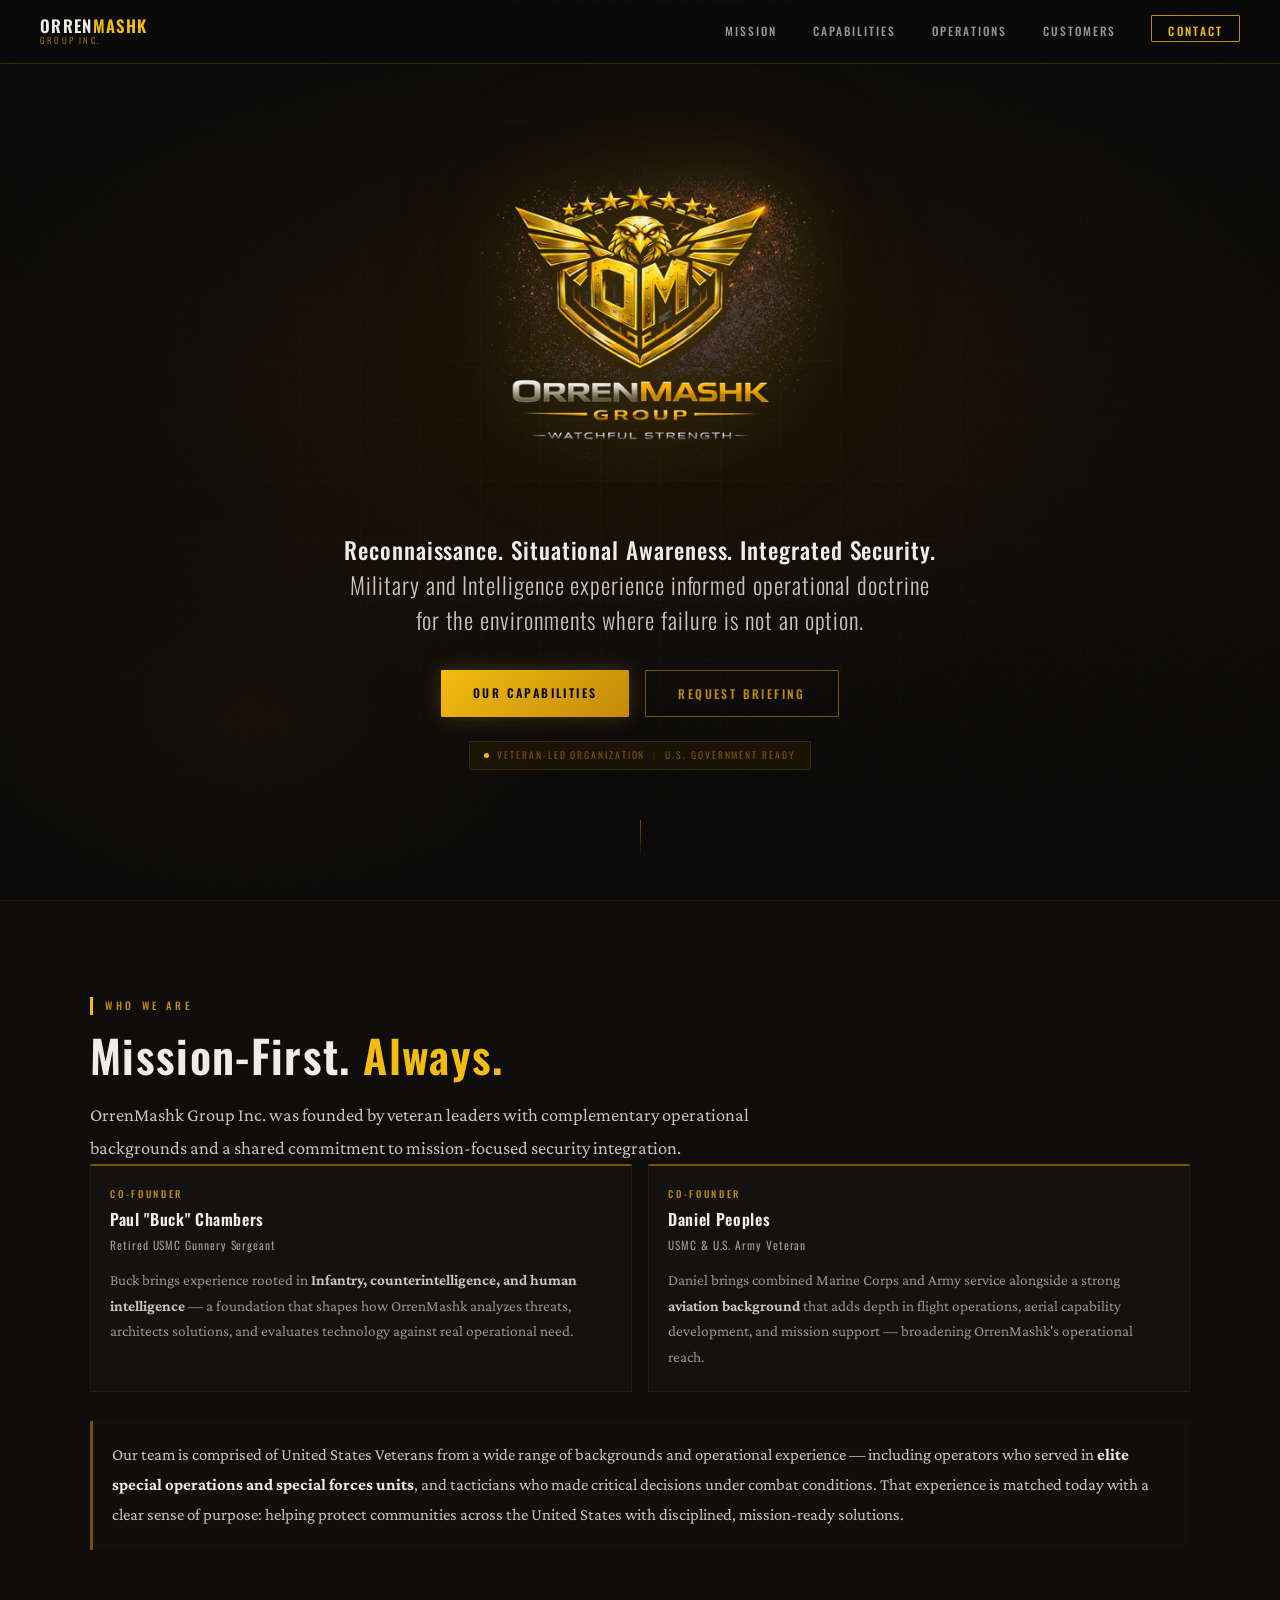
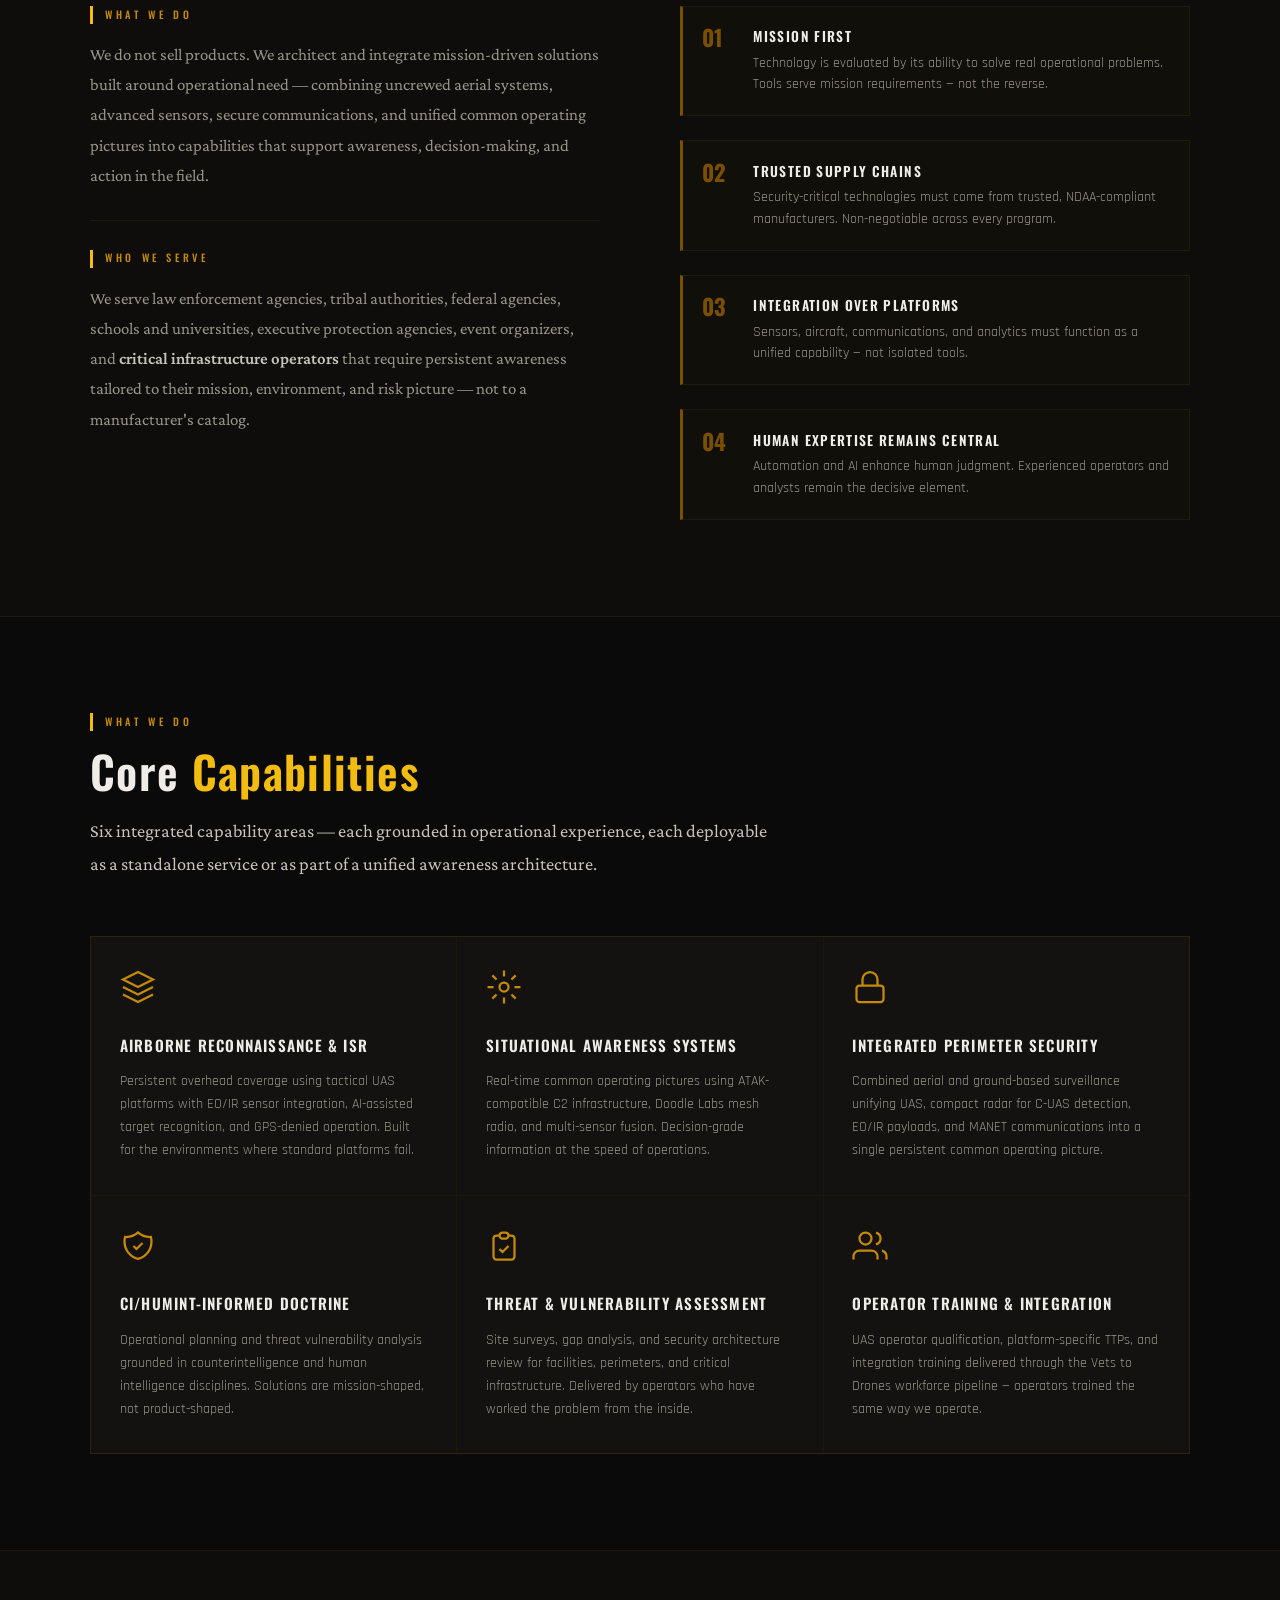
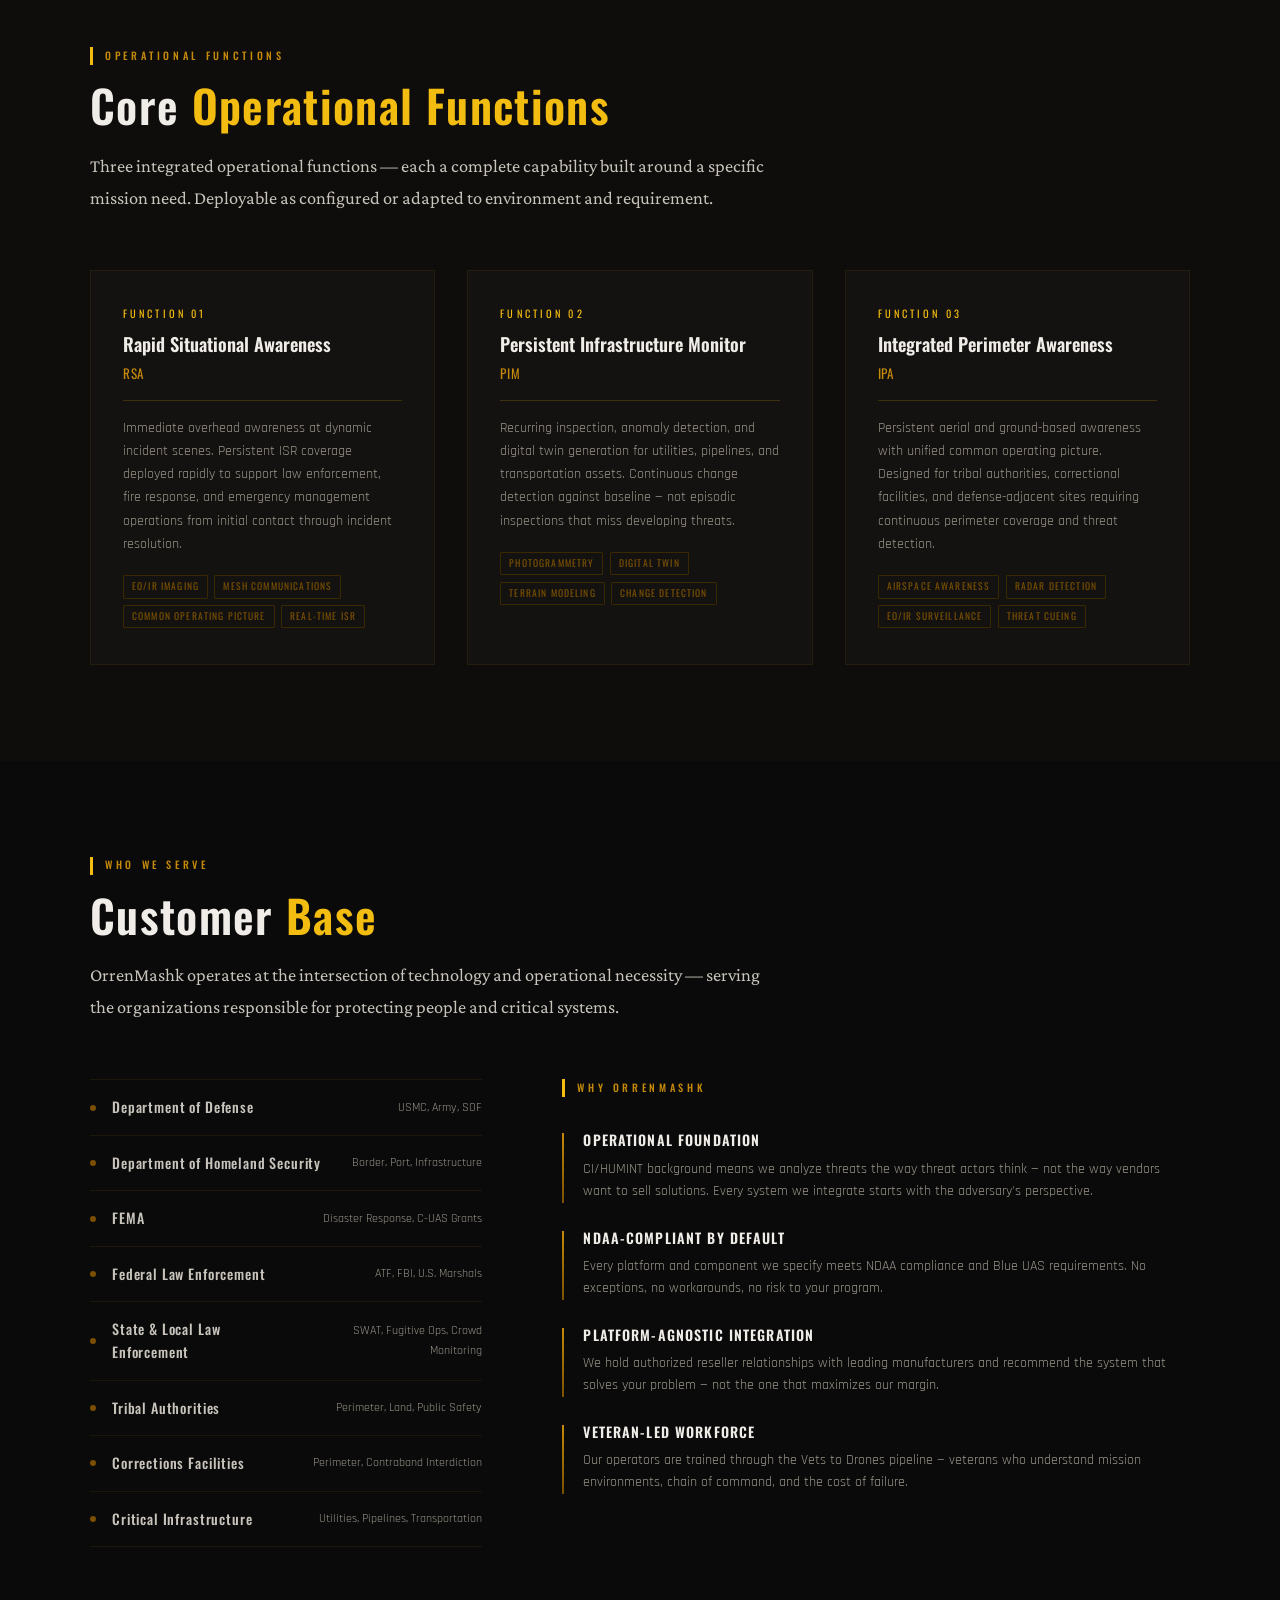
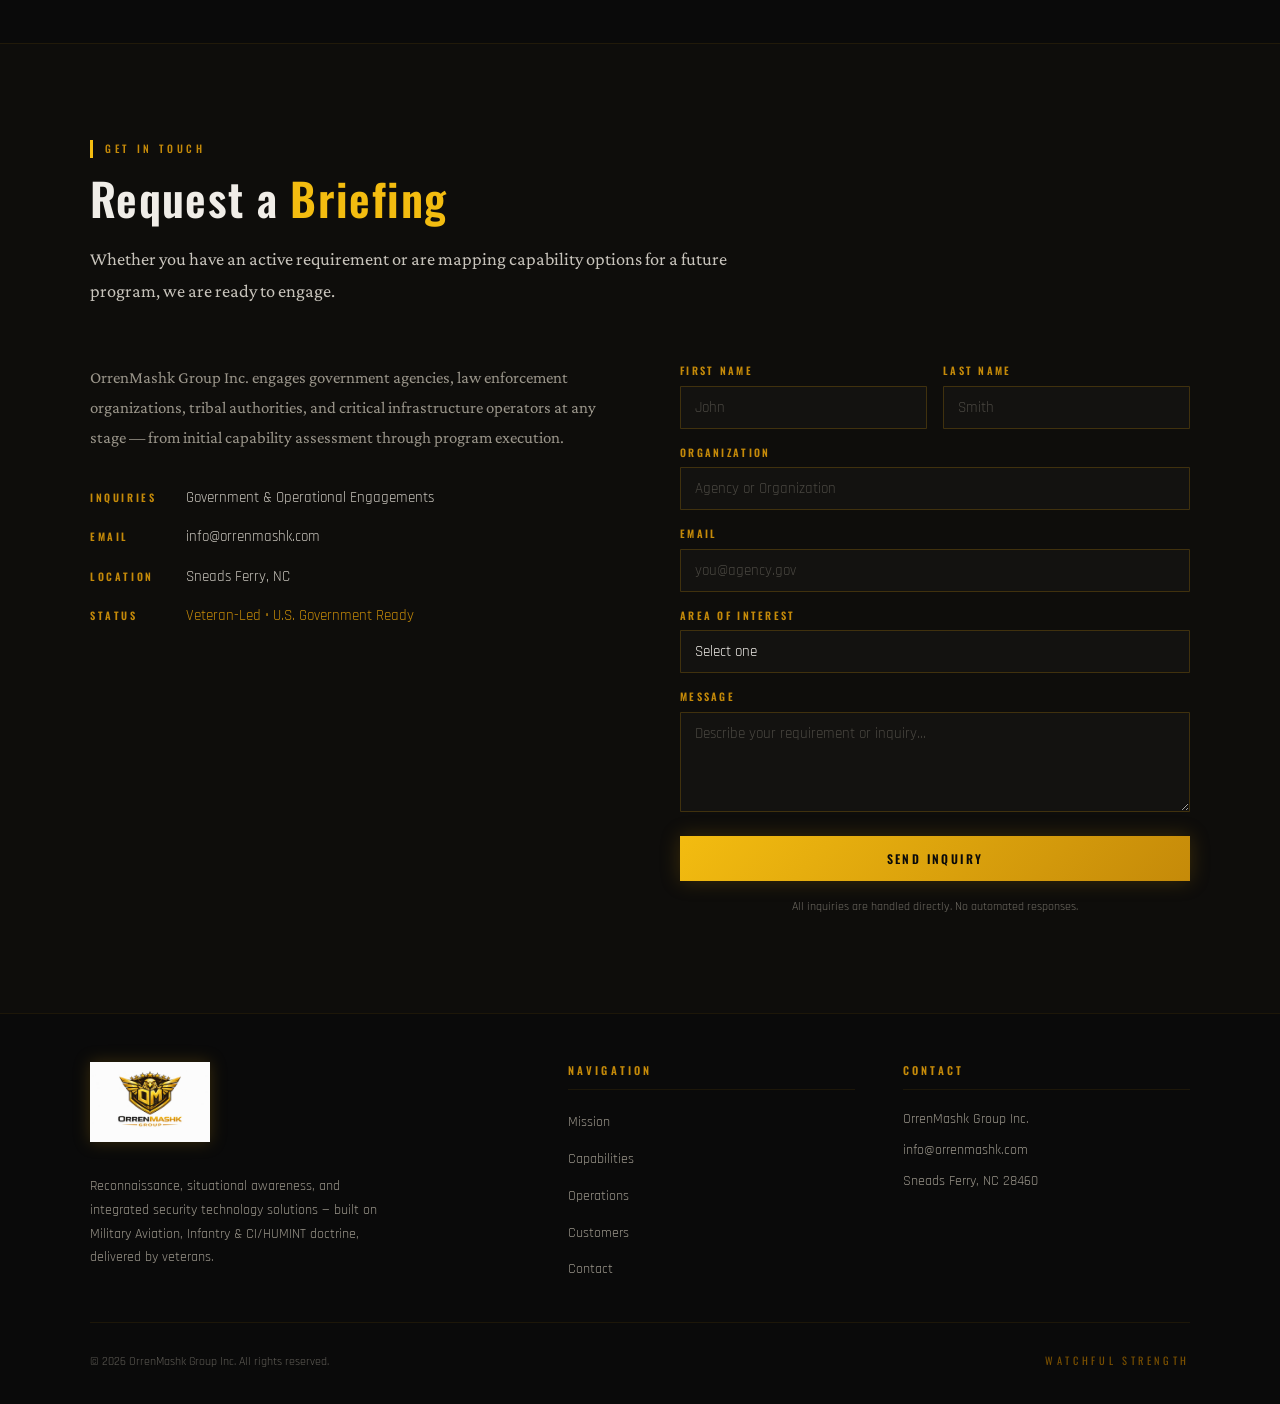
==== index.html @ aea27924 "Rename index (1).html to index.html" ====
<!DOCTYPE html>
<html lang="en">
<head>
<meta charset="UTF-8">
<meta name="viewport" content="width=device-width, initial-scale=1.0">
<title>OrrenMashk Group Inc. | Watchful Strength</title>
  <!-- Favicons -->
  <link rel="icon" type="image/x-icon" href="[data-uri]">
  <link rel="icon" type="image/png" sizes="16x16" href="[data-uri]">
  <link rel="icon" type="image/png" sizes="32x32" href="[data-uri]">
  <link rel="icon" type="image/png" sizes="48x48" href="[data-uri]">
  <link rel="apple-touch-icon" sizes="180x180" href="[data-uri]">
  <link rel="icon" type="image/png" sizes="192x192" href="[data-uri]">
  <link rel="icon" type="image/png" sizes="512x512" href="[data-uri]">
  <meta name="theme-color" content="#0A0A0A">
  <meta name="msapplication-TileColor" content="#0A0A0A">
  <meta name="msapplication-TileImage" content="[data-uri]">
  <meta name="description" content="OrrenMashk Group Inc. provides reconnaissance, situational awareness, and integrated security technology solutions to U.S. Government agencies, law enforcement, tribal authorities, and critical infrastructure operators.">
<link rel="preconnect" href="https://fonts.googleapis.com">
<link rel="preconnect" href="https://fonts.gstatic.com" crossorigin>
<link href="https://fonts.googleapis.com/css2?family=Oswald:wght@300;400;500;600;700&family=Rajdhani:wght@300;400;500;600;700&family=Crimson+Pro:ital,wght@0,300;0,400;1,300&display=swap" rel="stylesheet">

<style>
/* ── RESET & ROOT ─────────────────────────────────────────────────── */
*, *::before, *::after { box-sizing: border-box; margin: 0; padding: 0; }

:root {
  --gold-bright:  #F3BC10;
  --gold-mid:     #C58A09;
  --gold-dark:    #7A5000;
  --gold-faint:   #3A2800;
  --silver:       #C8C4BC;
  --white:        #F0EDE8;
  --body-gray:    #9A958A;
  --black:        #0A0A0A;
  --near-black:   #0E0D0B;
  --panel:        #131210;
  --panel-light:  #1A1815;
  --border:       rgba(197,138,9,0.25);
  --border-faint: rgba(197,138,9,0.10);
  --font-display: 'Oswald', sans-serif;
  --font-body:    'Rajdhani', sans-serif;
  --font-serif:   'Crimson Pro', serif;
}

html { scroll-behavior: smooth; }

body {
  background: var(--black);
  color: var(--body-gray);
  font-family: var(--font-body);
  font-size: 16px;
  line-height: 1.6;
  overflow-x: hidden;
}

/* ── SCROLLBAR ────────────────────────────────────────────────────── */
::-webkit-scrollbar { width: 4px; }
::-webkit-scrollbar-track { background: var(--black); }
::-webkit-scrollbar-thumb { background: var(--gold-dark); border-radius: 2px; }

/* ── NOISE TEXTURE OVERLAY ───────────────────────────────────────── */
body::before {
  content: '';
  position: fixed;
  inset: 0;
  background-image: url("data:image/svg+xml,%3Csvg viewBox='0 0 256 256' xmlns='http://www.w3.org/2000/svg'%3E%3Cfilter id='noise'%3E%3CfeTurbulence type='fractalNoise' baseFrequency='0.9' numOctaves='4' stitchTiles='stitch'/%3E%3C/filter%3E%3Crect width='100%25' height='100%25' filter='url(%23noise)' opacity='0.03'/%3E%3C/svg%3E");
  pointer-events: none;
  z-index: 9999;
  opacity: 0.4;
}

/* ── NAV ──────────────────────────────────────────────────────────── */
nav {
  position: fixed;
  top: 0; left: 0; right: 0;
  z-index: 1000;
  background: rgba(10,10,10,0.92);
  backdrop-filter: blur(12px);
  -webkit-backdrop-filter: blur(12px);
  border-bottom: 1px solid var(--border);
  display: flex;
  align-items: center;
  justify-content: space-between;
  padding: 0 2.5rem;
  height: 64px;
  transition: background 0.3s;
}

.nav-brand {
  display: flex;
  align-items: center;
  gap: 12px;
  text-decoration: none;
}

.nav-wordmark {
  display: flex;
  flex-direction: column;
  line-height: 1;
}

.nav-wordmark span:first-child {
  font-family: var(--font-display);
  font-size: 1.05rem;
  font-weight: 600;
  letter-spacing: 0.08em;
  color: var(--white);
}

.nav-wordmark span:first-child em {
  color: var(--gold-bright);
  font-style: normal;
}

.nav-wordmark span:last-child {
  font-family: var(--font-display);
  font-size: 0.55rem;
  font-weight: 300;
  letter-spacing: 0.25em;
  color: var(--gold-mid);
  text-transform: uppercase;
  margin-top: 2px;
}

.nav-links {
  display: flex;
  gap: 2.2rem;
  list-style: none;
}

.nav-links a {
  font-family: var(--font-display);
  font-size: 0.72rem;
  font-weight: 500;
  letter-spacing: 0.18em;
  text-transform: uppercase;
  color: var(--body-gray);
  text-decoration: none;
  transition: color 0.2s;
  position: relative;
  padding-bottom: 2px;
}

.nav-links a::after {
  content: '';
  position: absolute;
  bottom: -2px; left: 0;
  width: 0; height: 1px;
  background: var(--gold-bright);
  transition: width 0.3s;
}

.nav-links a:hover { color: var(--gold-bright); }
.nav-links a:hover::after { width: 100%; }

.nav-contact-btn {
  font-family: var(--font-display);
  font-size: 0.68rem;
  font-weight: 600;
  letter-spacing: 0.18em;
  text-transform: uppercase;
  color: var(--gold-bright) !important;
  border: 1px solid var(--gold-mid);
  padding: 6px 16px;
  border-radius: 1px;
  transition: all 0.2s !important;
}

.nav-contact-btn:hover {
  background: var(--gold-mid) !important;
  color: var(--black) !important;
}

.nav-contact-btn::after { display: none !important; }

/* ── HAMBURGER ────────────────────────────────────────────────────── */
.hamburger {
  display: none;
  flex-direction: column;
  gap: 5px;
  cursor: pointer;
  background: none;
  border: none;
  padding: 4px;
}

.hamburger span {
  display: block;
  width: 24px;
  height: 1.5px;
  background: var(--silver);
  transition: all 0.3s;
}

/* ── HERO ─────────────────────────────────────────────────────────── */
#hero {
  min-height: 100vh;
  display: flex;
  flex-direction: column;
  align-items: center;
  justify-content: center;
  position: relative;
  overflow: hidden;
  padding: 80px 2rem 4rem;
}

.hero-bg {
  position: absolute;
  inset: 0;
  background:
    radial-gradient(ellipse 80% 60% at 50% 40%, rgba(58,40,0,0.35) 0%, transparent 65%),
    radial-gradient(ellipse 40% 40% at 20% 80%, rgba(122,80,0,0.08) 0%, transparent 60%),
    linear-gradient(180deg, #0A0A0A 0%, #0E0C09 60%, #0A0A0A 100%);
}

.hero-grid {
  position: absolute;
  inset: 0;
  background-image:
    linear-gradient(rgba(197,138,9,0.04) 1px, transparent 1px),
    linear-gradient(90deg, rgba(197,138,9,0.04) 1px, transparent 1px);
  background-size: 60px 60px;
  mask-image: radial-gradient(ellipse 70% 70% at 50% 50%, black 0%, transparent 100%);
  -webkit-mask-image: radial-gradient(ellipse 70% 70% at 50% 50%, black 0%, transparent 100%);
}

.hero-scan {
  position: absolute;
  top: 0; left: 0; right: 0;
  height: 2px;
  background: linear-gradient(90deg, transparent, var(--gold-mid), transparent);
  animation: scanline 8s ease-in-out infinite;
  opacity: 0.3;
}

@keyframes scanline {
  0%   { top: 0%; opacity: 0; }
  5%   { opacity: 0.3; }
  95%  { opacity: 0.3; }
  100% { top: 100%; opacity: 0; }
}

.hero-content {
  position: relative;
  z-index: 2;
  text-align: center;
  max-width: 900px;
}

.hero-logo {
  width: min(520px, 88vw);
  margin: 0 auto 2rem;
  filter: drop-shadow(0 0 40px rgba(197,138,9,0.25)) drop-shadow(0 0 80px rgba(197,138,9,0.1));
  animation: heroFade 1.2s ease-out both;
}

@keyframes heroFade {
  from { opacity: 0; transform: translateY(-20px) scale(0.97); }
  to   { opacity: 1; transform: translateY(0) scale(1); }
}


.hero-headline {
  font-family: var(--font-display);
  font-size: clamp(1.1rem, 2.2vw, 1.45rem);
  font-weight: 300;
  letter-spacing: 0.04em;
  color: var(--silver);
  line-height: 1.5;
  margin-bottom: 2rem;
  animation: fadeUp 1s 0.6s both;
}

.hero-headline strong {
  color: var(--white);
  font-weight: 500;
}

.hero-ctas {
  display: flex;
  gap: 1rem;
  justify-content: center;
  flex-wrap: wrap;
  animation: fadeUp 1s 0.8s both;
}

@keyframes fadeUp {
  from { opacity: 0; transform: translateY(16px); }
  to   { opacity: 1; transform: translateY(0); }
}

.btn-primary {
  font-family: var(--font-display);
  font-size: 0.75rem;
  font-weight: 600;
  letter-spacing: 0.2em;
  text-transform: uppercase;
  text-decoration: none;
  color: var(--black);
  background: linear-gradient(135deg, var(--gold-bright), var(--gold-mid));
  padding: 13px 32px;
  border-radius: 1px;
  transition: all 0.25s;
  box-shadow: 0 0 20px rgba(197,138,9,0.3);
}

.btn-primary:hover {
  box-shadow: 0 0 35px rgba(243,188,16,0.5);
  transform: translateY(-1px);
}

.btn-secondary {
  font-family: var(--font-display);
  font-size: 0.75rem;
  font-weight: 500;
  letter-spacing: 0.2em;
  text-transform: uppercase;
  text-decoration: none;
  color: var(--gold-mid);
  border: 1px solid var(--gold-dark);
  padding: 13px 32px;
  border-radius: 1px;
  transition: all 0.25s;
}

.btn-secondary:hover {
  border-color: var(--gold-mid);
  color: var(--gold-bright);
  background: rgba(197,138,9,0.06);
}

.hero-scroll {
  position: absolute;
  bottom: 2.5rem;
  left: 50%;
  transform: translateX(-50%);
  display: flex;
  flex-direction: column;
  align-items: center;
  gap: 8px;
  animation: fadeUp 1s 1.2s both;
}

.hero-scroll span {
  font-family: var(--font-display);
  font-size: 0.58rem;
  letter-spacing: 0.3em;
  color: var(--gold-dark);
  text-transform: uppercase;
}

.scroll-line {
  width: 1px;
  height: 40px;
  background: linear-gradient(180deg, var(--gold-dark), transparent);
  animation: scrollPulse 2s ease-in-out infinite;
}

@keyframes scrollPulse {
  0%, 100% { opacity: 0.3; transform: scaleY(1); }
  50% { opacity: 0.8; transform: scaleY(1.2); }
}

/* ── SECTION BASE ─────────────────────────────────────────────────── */
section { padding: 6rem 2rem; }

.section-inner {
  max-width: 1100px;
  margin: 0 auto;
}

.section-label {
  display: flex;
  align-items: center;
  gap: 12px;
  margin-bottom: 1rem;
}

.section-label::before {
  content: '';
  display: block;
  width: 3px;
  height: 18px;
  background: var(--gold-bright);
  flex-shrink: 0;
}

.section-label span {
  font-family: var(--font-display);
  font-size: 0.65rem;
  font-weight: 500;
  letter-spacing: 0.35em;
  color: var(--gold-mid);
  text-transform: uppercase;
}

.section-title {
  font-family: var(--font-display);
  font-size: clamp(1.8rem, 4vw, 2.8rem);
  font-weight: 600;
  letter-spacing: 0.03em;
  color: var(--white);
  line-height: 1.1;
  margin-bottom: 1.2rem;
}

.section-title em {
  color: var(--gold-bright);
  font-style: normal;
}

.section-lead {
  font-family: var(--font-serif);
  font-size: 1.15rem;
  color: var(--silver);
  line-height: 1.75;
  max-width: 680px;
}

/* ── MISSION SECTION ──────────────────────────────────────────────── */
#mission {
  background: var(--near-black);
  border-top: 1px solid var(--border-faint);
  border-bottom: 1px solid var(--border-faint);
}

.mission-grid {
  display: grid;
  grid-template-columns: 1fr 1fr;
  gap: 5rem;
  align-items: start;
  margin-top: 3.5rem;
}

.mission-text p {
  font-family: var(--font-serif);
  font-size: 1.05rem;
  color: var(--body-gray);
  line-height: 1.8;
  margin-bottom: 0;
}

.mission-text p strong {
  color: var(--silver);
  font-weight: 600;
}

.mission-divider {
  height: 1px;
  background: var(--border-faint);
  margin: 1.8rem 0;
}

/* ── FOUNDER CARDS ────────────────────────────────────────────────── */
.founder-block {
  display: grid;
  grid-template-columns: 1fr 1fr;
  gap: 1rem;
  margin-bottom: 1.8rem;
}

.founder-card {
  background: var(--panel);
  border: 1px solid var(--border-faint);
  border-top: 2px solid var(--gold-dark);
  padding: 1.3rem 1.2rem;
  transition: border-top-color 0.2s, background 0.2s;
}

.founder-card:hover {
  border-top-color: var(--gold-bright);
  background: var(--panel-light);
}

.founder-header {
  margin-bottom: 0.8rem;
}

.founder-rank {
  font-family: var(--font-display);
  font-size: 0.6rem;
  font-weight: 500;
  letter-spacing: 0.28em;
  color: var(--gold-mid);
  text-transform: uppercase;
  margin-bottom: 0.3rem;
}

.founder-name {
  font-family: var(--font-display);
  font-size: 1rem;
  font-weight: 600;
  color: var(--white);
  letter-spacing: 0.04em;
  margin-bottom: 0.2rem;
}

.founder-service {
  font-family: var(--font-display);
  font-size: 0.72rem;
  font-weight: 400;
  letter-spacing: 0.08em;
  color: var(--body-gray);
}

.founder-card p {
  font-family: var(--font-serif);
  font-size: 0.95rem;
  color: var(--body-gray);
  line-height: 1.7;
}

.founder-card p strong {
  color: var(--silver);
}

.mission-team-lead {
  font-family: var(--font-serif);
  font-size: 1.05rem;
  color: var(--silver);
  line-height: 1.8;
  margin-bottom: 1.2rem;
  padding: 1.2rem;
  border-left: 3px solid var(--gold-dark);
  background: rgba(58,40,0,0.08);
}

.mission-team-lead strong {
  color: var(--white);
}

@media (max-width: 680px) {
  .founder-block { grid-template-columns: 1fr; }
}

.mission-doctrine {
  display: flex;
  flex-direction: column;
  gap: 1.5rem;
}

.doctrine-item {
  display: flex;
  gap: 1.2rem;
  padding: 1.2rem;
  border: 1px solid var(--border-faint);
  border-left: 3px solid var(--gold-dark);
  background: rgba(58,40,0,0.08);
  transition: border-color 0.2s, background 0.2s;
}

.doctrine-item:hover {
  border-left-color: var(--gold-bright);
  background: rgba(58,40,0,0.18);
}

.doctrine-num {
  font-family: var(--font-display);
  font-size: 1.4rem;
  font-weight: 700;
  color: var(--gold-dark);
  line-height: 1;
  flex-shrink: 0;
  min-width: 2rem;
}

.doctrine-content h4 {
  font-family: var(--font-display);
  font-size: 0.85rem;
  font-weight: 600;
  letter-spacing: 0.1em;
  color: var(--white);
  margin-bottom: 0.3rem;
  text-transform: uppercase;
}

.doctrine-content p {
  font-size: 0.88rem;
  color: var(--body-gray);
  line-height: 1.55;
}

/* ── CAPABILITIES ─────────────────────────────────────────────────── */
#capabilities {
  background: var(--black);
}

.caps-grid {
  display: grid;
  grid-template-columns: repeat(3, 1fr);
  gap: 1px;
  margin-top: 3.5rem;
  border: 1px solid var(--border-faint);
  background: var(--border-faint);
}

.cap-card {
  background: var(--panel);
  padding: 2rem 1.8rem;
  transition: background 0.25s;
  position: relative;
  overflow: hidden;
}

.cap-card::before {
  content: '';
  position: absolute;
  top: 0; left: 0; right: 0;
  height: 2px;
  background: linear-gradient(90deg, transparent, var(--gold-dark), transparent);
  opacity: 0;
  transition: opacity 0.3s;
}

.cap-card:hover { background: var(--panel-light); }
.cap-card:hover::before { opacity: 1; }

.cap-icon {
  width: 36px;
  height: 36px;
  margin-bottom: 1.2rem;
  color: var(--gold-mid);
}

.cap-title {
  font-family: var(--font-display);
  font-size: 0.95rem;
  font-weight: 600;
  letter-spacing: 0.08em;
  color: var(--white);
  text-transform: uppercase;
  margin-bottom: 0.8rem;
}

.cap-body {
  font-size: 0.88rem;
  color: var(--body-gray);
  line-height: 1.65;
}

/* ── MISSION PACKAGES ─────────────────────────────────────────────── */
#packages {
  background: var(--near-black);
  border-top: 1px solid var(--border-faint);
}

.pkg-grid {
  display: grid;
  grid-template-columns: repeat(3, 1fr);
  gap: 2rem;
  margin-top: 3.5rem;
}

.pkg-card {
  border: 1px solid var(--border-faint);
  padding: 2.2rem 2rem;
  position: relative;
  transition: border-color 0.3s, transform 0.3s;
  background: var(--panel);
}

.pkg-card:hover {
  border-color: var(--gold-dark);
  transform: translateY(-3px);
}

.pkg-code {
  font-family: var(--font-display);
  font-size: 0.65rem;
  letter-spacing: 0.3em;
  color: var(--gold-bright);
  text-transform: uppercase;
  margin-bottom: 0.6rem;
}

.pkg-title {
  font-family: var(--font-display);
  font-size: 1.15rem;
  font-weight: 600;
  color: var(--white);
  margin-bottom: 0.5rem;
  line-height: 1.2;
}

.pkg-subtitle {
  font-size: 0.82rem;
  color: var(--gold-mid);
  margin-bottom: 1rem;
  font-family: var(--font-display);
  letter-spacing: 0.05em;
}

.pkg-rule {
  height: 1px;
  background: var(--border);
  margin-bottom: 1rem;
}

.pkg-body {
  font-size: 0.88rem;
  color: var(--body-gray);
  line-height: 1.65;
  margin-bottom: 1.2rem;
}

.pkg-tags {
  display: flex;
  flex-wrap: wrap;
  gap: 0.4rem;
}

.pkg-tag {
  font-family: var(--font-display);
  font-size: 0.6rem;
  letter-spacing: 0.12em;
  text-transform: uppercase;
  color: var(--gold-dark);
  border: 1px solid var(--gold-faint);
  padding: 3px 8px;
  border-radius: 1px;
}

/* ── CUSTOMERS ────────────────────────────────────────────────────── */
#customers {
  background: var(--black);
}

.customers-layout {
  display: grid;
  grid-template-columns: 1fr 1.6fr;
  gap: 5rem;
  margin-top: 3.5rem;
  align-items: start;
}

.customer-list {
  display: flex;
  flex-direction: column;
  gap: 0;
}

.customer-item {
  display: flex;
  align-items: center;
  gap: 1rem;
  padding: 1rem 0;
  border-bottom: 1px solid var(--border-faint);
  cursor: default;
  transition: padding-left 0.2s;
}

.customer-item:first-child { border-top: 1px solid var(--border-faint); }

.customer-item:hover {
  padding-left: 6px;
}

.customer-dot {
  width: 6px;
  height: 6px;
  border-radius: 50%;
  background: var(--gold-dark);
  flex-shrink: 0;
  transition: background 0.2s;
}

.customer-item:hover .customer-dot { background: var(--gold-bright); }

.customer-name {
  font-family: var(--font-display);
  font-size: 0.88rem;
  font-weight: 500;
  letter-spacing: 0.06em;
  color: var(--silver);
}

.customer-sub {
  font-size: 0.78rem;
  color: var(--body-gray);
  margin-left: auto;
  text-align: right;
}

.differentiators {
  display: flex;
  flex-direction: column;
  gap: 1.5rem;
}

.diff-item {
  display: flex;
  gap: 1.2rem;
  align-items: flex-start;
}

.diff-bar {
  width: 2px;
  min-height: 100%;
  background: linear-gradient(180deg, var(--gold-mid), var(--gold-dark));
  flex-shrink: 0;
  margin-top: 4px;
  align-self: stretch;
}

.diff-content h4 {
  font-family: var(--font-display);
  font-size: 0.88rem;
  font-weight: 600;
  letter-spacing: 0.08em;
  color: var(--white);
  text-transform: uppercase;
  margin-bottom: 0.35rem;
}

.diff-content p {
  font-size: 0.88rem;
  color: var(--body-gray);
  line-height: 1.6;
}

/* ── CONTACT ──────────────────────────────────────────────────────── */
#contact {
  background: var(--near-black);
  border-top: 1px solid var(--border-faint);
}

.contact-layout {
  display: grid;
  grid-template-columns: 1fr 1fr;
  gap: 5rem;
  margin-top: 3.5rem;
  align-items: start;
}

.contact-info p {
  font-family: var(--font-serif);
  font-size: 1.05rem;
  color: var(--body-gray);
  line-height: 1.8;
  margin-bottom: 2rem;
}

.contact-details {
  display: flex;
  flex-direction: column;
  gap: 1rem;
}

.contact-row {
  display: flex;
  gap: 1rem;
  align-items: baseline;
}

.contact-label {
  font-family: var(--font-display);
  font-size: 0.65rem;
  font-weight: 600;
  letter-spacing: 0.25em;
  color: var(--gold-mid);
  text-transform: uppercase;
  min-width: 80px;
  flex-shrink: 0;
}

.contact-value {
  font-size: 0.92rem;
  color: var(--silver);
}

.contact-value a {
  color: var(--silver);
  text-decoration: none;
  transition: color 0.2s;
}

.contact-value a:hover { color: var(--gold-bright); }

.contact-form {
  display: flex;
  flex-direction: column;
  gap: 1rem;
}

.form-group {
  display: flex;
  flex-direction: column;
  gap: 6px;
}

.form-group label {
  font-family: var(--font-display);
  font-size: 0.65rem;
  font-weight: 600;
  letter-spacing: 0.22em;
  color: var(--gold-mid);
  text-transform: uppercase;
}

.form-group input,
.form-group select,
.form-group textarea {
  background: var(--panel);
  border: 1px solid var(--border);
  color: var(--white);
  font-family: var(--font-body);
  font-size: 0.92rem;
  padding: 11px 14px;
  border-radius: 1px;
  outline: none;
  transition: border-color 0.2s;
  width: 100%;
}

.form-group input:focus,
.form-group select:focus,
.form-group textarea:focus {
  border-color: var(--gold-mid);
}

.form-group select {
  appearance: none;
  cursor: pointer;
}

.form-group textarea {
  resize: vertical;
  min-height: 100px;
}

.form-group input::placeholder,
.form-group textarea::placeholder {
  color: rgba(154,149,138,0.4);
}

.form-row {
  display: grid;
  grid-template-columns: 1fr 1fr;
  gap: 1rem;
}

.form-submit {
  font-family: var(--font-display);
  font-size: 0.75rem;
  font-weight: 600;
  letter-spacing: 0.2em;
  text-transform: uppercase;
  color: var(--black);
  background: linear-gradient(135deg, var(--gold-bright), var(--gold-mid));
  border: none;
  padding: 14px 32px;
  cursor: pointer;
  transition: all 0.25s;
  box-shadow: 0 0 20px rgba(197,138,9,0.25);
  width: 100%;
  margin-top: 0.5rem;
}

.form-submit:hover {
  box-shadow: 0 0 35px rgba(243,188,16,0.45);
  transform: translateY(-1px);
}

.form-note {
  font-size: 0.78rem;
  color: var(--body-gray);
  text-align: center;
  opacity: 0.7;
}

/* ── FOOTER ───────────────────────────────────────────────────────── */
footer {
  background: var(--black);
  border-top: 1px solid var(--border-faint);
  padding: 3rem 2rem 2rem;
}

.footer-inner {
  max-width: 1100px;
  margin: 0 auto;
  display: grid;
  grid-template-columns: 1.5fr 1fr 1fr;
  gap: 3rem;
  padding-bottom: 2.5rem;
  border-bottom: 1px solid var(--border-faint);
}

.footer-brand p {
  font-size: 0.88rem;
  color: var(--body-gray);
  line-height: 1.7;
  margin-top: 1rem;
  max-width: 300px;
}

.footer-logo-img {
  height: 80px;
  width: auto;
  filter: drop-shadow(0 0 8px rgba(197,138,9,0.25));
  margin-bottom: 0.5rem;
}

.footer-col h4 {
  font-family: var(--font-display);
  font-size: 0.68rem;
  font-weight: 600;
  letter-spacing: 0.28em;
  color: var(--gold-mid);
  text-transform: uppercase;
  margin-bottom: 1.2rem;
  padding-bottom: 0.6rem;
  border-bottom: 1px solid var(--border-faint);
}

.footer-col ul {
  list-style: none;
  display: flex;
  flex-direction: column;
  gap: 0.7rem;
}

.footer-col ul li a {
  font-size: 0.88rem;
  color: var(--body-gray);
  text-decoration: none;
  transition: color 0.2s;
}

.footer-col ul li a:hover { color: var(--gold-bright); }

.footer-col address {
  font-style: normal;
  display: flex;
  flex-direction: column;
  gap: 0.6rem;
  font-size: 0.88rem;
  color: var(--body-gray);
  line-height: 1.5;
}

.footer-col address a {
  color: var(--body-gray);
  text-decoration: none;
  transition: color 0.2s;
}

.footer-col address a:hover { color: var(--gold-bright); }

.footer-bottom {
  max-width: 1100px;
  margin: 1.8rem auto 0;
  display: flex;
  justify-content: space-between;
  align-items: center;
  flex-wrap: wrap;
  gap: 1rem;
}

.footer-bottom p {
  font-size: 0.78rem;
  color: var(--body-gray);
  opacity: 0.6;
}

.footer-tagline {
  font-family: var(--font-display);
  font-size: 0.65rem;
  letter-spacing: 0.35em;
  color: var(--gold-dark);
  text-transform: uppercase;
}

/* ── ENTITY BADGE ─────────────────────────────────────────────────── */
.entity-badge {
  display: inline-flex;
  align-items: center;
  gap: 8px;
  background: rgba(58,40,0,0.3);
  border: 1px solid var(--gold-faint);
  padding: 6px 14px;
  border-radius: 1px;
  margin-top: 1.5rem;
}

.entity-badge span {
  font-family: var(--font-display);
  font-size: 0.6rem;
  letter-spacing: 0.2em;
  color: var(--gold-dark);
  text-transform: uppercase;
}

.entity-badge .dot {
  width: 5px;
  height: 5px;
  border-radius: 50%;
  background: var(--gold-bright);
  animation: pulse 2s ease-in-out infinite;
}

@keyframes pulse {
  0%, 100% { opacity: 1; box-shadow: 0 0 0 0 rgba(243,188,16,0.4); }
  50% { opacity: 0.7; box-shadow: 0 0 0 5px rgba(243,188,16,0); }
}

/* ── SCROLL REVEAL ────────────────────────────────────────────────── */
.reveal {
  opacity: 0;
  transform: translateY(24px);
  transition: opacity 0.7s ease, transform 0.7s ease;
}

.reveal.visible {
  opacity: 1;
  transform: translateY(0);
}

/* ── RESPONSIVE ───────────────────────────────────────────────────── */
@media (max-width: 900px) {
  .mission-grid,
  .customers-layout,
  .contact-layout,
  .footer-inner { grid-template-columns: 1fr; gap: 3rem; }

  .caps-grid,
  .pkg-grid { grid-template-columns: 1fr 1fr; }

  .footer-inner { grid-template-columns: 1fr 1fr; }

  .nav-links { display: none; }
  .hamburger { display: flex; }
}

@media (max-width: 580px) {
  .caps-grid,
  .pkg-grid,
  .footer-inner { grid-template-columns: 1fr; }

  .form-row { grid-template-columns: 1fr; }

  section { padding: 4rem 1.2rem; }
}

/* ── MOBILE MENU ──────────────────────────────────────────────────── */
.mobile-menu {
  display: none;
  position: fixed;
  top: 64px; left: 0; right: 0;
  background: rgba(10,10,10,0.98);
  backdrop-filter: blur(16px);
  border-bottom: 1px solid var(--border);
  z-index: 999;
  padding: 1.5rem 2rem;
  flex-direction: column;
  gap: 1rem;
}

.mobile-menu.open { display: flex; }

.mobile-menu a {
  font-family: var(--font-display);
  font-size: 0.85rem;
  font-weight: 500;
  letter-spacing: 0.18em;
  text-transform: uppercase;
  color: var(--body-gray);
  text-decoration: none;
  padding: 0.6rem 0;
  border-bottom: 1px solid var(--border-faint);
  transition: color 0.2s;
}

.mobile-menu a:hover { color: var(--gold-bright); }
</style>
</head>

<body>

<!-- NAV -->
<nav id="navbar">
  <a href="#hero" class="nav-brand">
    <div class="nav-wordmark">
      <span>ORREN<em>MASHK</em></span>
      <span>Group Inc.</span>
    </div>
  </a>
  <ul class="nav-links">
    <li><a href="#mission">Mission</a></li>
    <li><a href="#capabilities">Capabilities</a></li>
    <li><a href="#packages">Operations</a></li>
    <li><a href="#customers">Customers</a></li>
    <li><a href="#contact" class="nav-contact-btn">Contact</a></li>
  </ul>
  <button class="hamburger" id="menuBtn" aria-label="Menu">
    <span></span><span></span><span></span>
  </button>
</nav>

<!-- MOBILE MENU -->
<div class="mobile-menu" id="mobileMenu">
  <a href="#mission" onclick="closeMobile()">Mission</a>
  <a href="#capabilities" onclick="closeMobile()">Capabilities</a>
  <a href="#packages" onclick="closeMobile()">Operations</a>
  <a href="#customers" onclick="closeMobile()">Customers</a>
  <a href="#contact" onclick="closeMobile()">Contact</a>
</div>

<!-- HERO -->
<section id="hero">
  <div class="hero-bg"></div>
  <div class="hero-grid"></div>
  <div class="hero-scan"></div>

  <div class="hero-content">
    <img src="[data-uri]" alt="OrrenMashk Group Inc." class="hero-logo">

    <p class="hero-headline">
      <strong>Reconnaissance. Situational Awareness. Integrated Security.</strong><br>
      Military and Intelligence experience informed operational doctrine<br>
      for the environments where failure is not an option.
    </p>

    <div class="hero-ctas">
      <a href="#capabilities" class="btn-primary">Our Capabilities</a>
      <a href="#contact" class="btn-secondary">Request Briefing</a>
    </div>

    <div class="entity-badge">
      <div class="dot"></div>
      <span>Veteran-Led Organization</span>
      <span style="color:var(--gold-faint)">|</span>
      <span>U.S. Government Ready</span>
    </div>
  </div>

  <div class="hero-scroll">
    <div class="scroll-line"></div>
  </div>
</section>

<!-- MISSION -->
<section id="mission">
  <div class="section-inner reveal">
    <div class="section-label"><span>Who We Are</span></div>
    <h2 class="section-title">Mission-First. <em>Always.</em></h2>
    <p class="section-lead">OrrenMashk Group Inc. was founded by veteran leaders with complementary operational backgrounds and a shared commitment to mission-focused security integration.</p>

    <!-- FOUNDERS — full width -->
    <div class="founder-block">
      <div class="founder-card">
        <div class="founder-header">
          <div class="founder-rank">Co-Founder</div>
          <h3 class="founder-name">Paul "Buck" Chambers</h3>
          <div class="founder-service">Retired USMC Gunnery Sergeant</div>
        </div>
        <p>Buck brings experience rooted in <strong>Infantry, counterintelligence, and human intelligence</strong> — a foundation that shapes how OrrenMashk analyzes threats, architects solutions, and evaluates technology against real operational need.</p>
      </div>
      <div class="founder-card">
        <div class="founder-header">
          <div class="founder-rank">Co-Founder</div>
          <h3 class="founder-name">Daniel Peoples</h3>
          <div class="founder-service">USMC &amp; U.S. Army Veteran</div>
        </div>
        <p>Daniel brings combined Marine Corps and Army service alongside a strong <strong>aviation background</strong> that adds depth in flight operations, aerial capability development, and mission support — broadening OrrenMashk's operational reach.</p>
      </div>
    </div>

    <!-- TEAM CALLOUT — full width -->
    <p class="mission-team-lead">Our team is comprised of United States Veterans from a wide range of backgrounds and operational experience — including operators who served in <strong>elite special operations and special forces units</strong>, and tacticians who made critical decisions under combat conditions. That experience is matched today with a clear sense of purpose: helping protect communities across the United States with disciplined, mission-ready solutions.</p>

    <!-- BODY + DOCTRINE — two column -->
    <div class="mission-grid">
      <div class="mission-text">

        <div class="section-label" style="margin-bottom:1rem"><span>What We Do</span></div>
        <p>We do not sell products. We architect and integrate mission-driven solutions built around operational need — combining uncrewed aerial systems, advanced sensors, secure communications, and unified common operating pictures into capabilities that support awareness, decision-making, and action in the field.</p>

        <div class="mission-divider"></div>

        <div class="section-label" style="margin-bottom:1rem"><span>Who We Serve</span></div>
        <p>We serve law enforcement agencies, tribal authorities, federal agencies, schools and universities, executive protection agencies, event organizers, and <strong>critical infrastructure operators</strong> that require persistent awareness tailored to their mission, environment, and risk picture — not to a manufacturer's catalog.</p>

      </div>

      <div class="mission-doctrine">
        <div class="doctrine-item">
          <div class="doctrine-num">01</div>
          <div class="doctrine-content">
            <h4>Mission First</h4>
            <p>Technology is evaluated by its ability to solve real operational problems. Tools serve mission requirements — not the reverse.</p>
          </div>
        </div>
        <div class="doctrine-item">
          <div class="doctrine-num">02</div>
          <div class="doctrine-content">
            <h4>Trusted Supply Chains</h4>
            <p>Security-critical technologies must come from trusted, NDAA-compliant manufacturers. Non-negotiable across every program.</p>
          </div>
        </div>
        <div class="doctrine-item">
          <div class="doctrine-num">03</div>
          <div class="doctrine-content">
            <h4>Integration Over Platforms</h4>
            <p>Sensors, aircraft, communications, and analytics must function as a unified capability — not isolated tools.</p>
          </div>
        </div>
        <div class="doctrine-item">
          <div class="doctrine-num">04</div>
          <div class="doctrine-content">
            <h4>Human Expertise Remains Central</h4>
            <p>Automation and AI enhance human judgment. Experienced operators and analysts remain the decisive element.</p>
          </div>
        </div>
      </div>
    </div>
  </div>
</section>

<!-- CAPABILITIES -->
<section id="capabilities">
  <div class="section-inner reveal">
    <div class="section-label"><span>What We Do</span></div>
    <h2 class="section-title">Core <em>Capabilities</em></h2>
    <p class="section-lead">Six integrated capability areas — each grounded in operational experience, each deployable as a standalone service or as part of a unified awareness architecture.</p>

    <div class="caps-grid">
      <div class="cap-card">
        <svg class="cap-icon" viewBox="0 0 24 24" fill="none" stroke="currentColor" stroke-width="1.5">
          <path d="M12 2L2 7l10 5 10-5-10-5zM2 17l10 5 10-5M2 12l10 5 10-5"/>
        </svg>
        <div class="cap-title">Airborne Reconnaissance & ISR</div>
        <p class="cap-body">Persistent overhead coverage using tactical UAS platforms with EO/IR sensor integration, AI-assisted target recognition, and GPS-denied operation. Built for the environments where standard platforms fail.</p>
      </div>

      <div class="cap-card">
        <svg class="cap-icon" viewBox="0 0 24 24" fill="none" stroke="currentColor" stroke-width="1.5">
          <circle cx="12" cy="12" r="3"/><path d="M12 1v4M12 19v4M4.22 4.22l2.83 2.83M16.95 16.95l2.83 2.83M1 12h4M19 12h4M4.22 19.78l2.83-2.83M16.95 7.05l2.83-2.83"/>
        </svg>
        <div class="cap-title">Situational Awareness Systems</div>
        <p class="cap-body">Real-time common operating pictures using ATAK-compatible C2 infrastructure, Doodle Labs mesh radio, and multi-sensor fusion. Decision-grade information at the speed of operations.</p>
      </div>

      <div class="cap-card">
        <svg class="cap-icon" viewBox="0 0 24 24" fill="none" stroke="currentColor" stroke-width="1.5">
          <rect x="3" y="11" width="18" height="11" rx="2"/><path d="M7 11V7a5 5 0 0110 0v4"/>
        </svg>
        <div class="cap-title">Integrated Perimeter Security</div>
        <p class="cap-body">Combined aerial and ground-based surveillance unifying UAS, compact radar for C-UAS detection, EO/IR payloads, and MANET communications into a single persistent common operating picture.</p>
      </div>

      <div class="cap-card">
        <svg class="cap-icon" viewBox="0 0 24 24" fill="none" stroke="currentColor" stroke-width="1.5">
          <path d="M9 12l2 2 4-4m5.618-4.016A11.955 11.955 0 0112 2.944a11.955 11.955 0 01-8.618 3.04A12.02 12.02 0 003 9c0 5.591 3.824 10.29 9 11.622 5.176-1.332 9-6.03 9-11.622 0-1.042-.133-2.052-.382-3.016z"/>
        </svg>
        <div class="cap-title">CI/HUMINT-Informed Doctrine</div>
        <p class="cap-body">Operational planning and threat vulnerability analysis grounded in counterintelligence and human intelligence disciplines. Solutions are mission-shaped, not product-shaped.</p>
      </div>

      <div class="cap-card">
        <svg class="cap-icon" viewBox="0 0 24 24" fill="none" stroke="currentColor" stroke-width="1.5">
          <path d="M9 5H7a2 2 0 00-2 2v12a2 2 0 002 2h10a2 2 0 002-2V7a2 2 0 00-2-2h-2M9 5a2 2 0 002 2h2a2 2 0 002-2M9 5a2 2 0 012-2h2a2 2 0 012 2m-6 9l2 2 4-4"/>
        </svg>
        <div class="cap-title">Threat & Vulnerability Assessment</div>
        <p class="cap-body">Site surveys, gap analysis, and security architecture review for facilities, perimeters, and critical infrastructure. Delivered by operators who have worked the problem from the inside.</p>
      </div>

      <div class="cap-card">
        <svg class="cap-icon" viewBox="0 0 24 24" fill="none" stroke="currentColor" stroke-width="1.5">
          <path d="M17 21v-2a4 4 0 00-4-4H5a4 4 0 00-4 4v2"/><circle cx="9" cy="7" r="4"/><path d="M23 21v-2a4 4 0 00-3-3.87M16 3.13a4 4 0 010 7.75"/>
        </svg>
        <div class="cap-title">Operator Training & Integration</div>
        <p class="cap-body">UAS operator qualification, platform-specific TTPs, and integration training delivered through the Vets to Drones workforce pipeline — operators trained the same way we operate.</p>
      </div>
    </div>
  </div>
</section>

<!-- MISSION PACKAGES -->
<section id="packages">
  <div class="section-inner reveal">
    <div class="section-label"><span>Operational Functions</span></div>
    <h2 class="section-title">Core <em>Operational Functions</em></h2>
    <p class="section-lead">Three integrated operational functions — each a complete capability built around a specific mission need. Deployable as configured or adapted to environment and requirement.</p>

    <div class="pkg-grid">
      <div class="pkg-card">
        <div class="pkg-code">Function 01</div>
        <div class="pkg-title">Rapid Situational Awareness</div>
        <div class="pkg-subtitle">RSA</div>
        <div class="pkg-rule"></div>
        <p class="pkg-body">Immediate overhead awareness at dynamic incident scenes. Persistent ISR coverage deployed rapidly to support law enforcement, fire response, and emergency management operations from initial contact through incident resolution.</p>
        <div class="pkg-tags">
          <span class="pkg-tag">EO/IR Imaging</span>
          <span class="pkg-tag">Mesh Communications</span>
          <span class="pkg-tag">Common Operating Picture</span>
          <span class="pkg-tag">Real-Time ISR</span>
        </div>
      </div>

      <div class="pkg-card">
        <div class="pkg-code">Function 02</div>
        <div class="pkg-title">Persistent Infrastructure Monitor</div>
        <div class="pkg-subtitle">PIM</div>
        <div class="pkg-rule"></div>
        <p class="pkg-body">Recurring inspection, anomaly detection, and digital twin generation for utilities, pipelines, and transportation assets. Continuous change detection against baseline — not episodic inspections that miss developing threats.</p>
        <div class="pkg-tags">
          <span class="pkg-tag">Photogrammetry</span>
          <span class="pkg-tag">Digital Twin</span>
          <span class="pkg-tag">Terrain Modeling</span>
          <span class="pkg-tag">Change Detection</span>
        </div>
      </div>

      <div class="pkg-card">
        <div class="pkg-code">Function 03</div>
        <div class="pkg-title">Integrated Perimeter Awareness</div>
        <div class="pkg-subtitle">IPA</div>
        <div class="pkg-rule"></div>
        <p class="pkg-body">Persistent aerial and ground-based awareness with unified common operating picture. Designed for tribal authorities, correctional facilities, and defense-adjacent sites requiring continuous perimeter coverage and threat detection.</p>
        <div class="pkg-tags">
          <span class="pkg-tag">Airspace Awareness</span>
          <span class="pkg-tag">Radar Detection</span>
          <span class="pkg-tag">EO/IR Surveillance</span>
          <span class="pkg-tag">Threat Cueing</span>
        </div>
      </div>
    </div>
  </div>
</section>

<!-- CUSTOMERS -->
<section id="customers">
  <div class="section-inner reveal">
    <div class="section-label"><span>Who We Serve</span></div>
    <h2 class="section-title">Customer <em>Base</em></h2>
    <p class="section-lead">OrrenMashk operates at the intersection of technology and operational necessity — serving the organizations responsible for protecting people and critical systems.</p>

    <div class="customers-layout">
      <div class="customer-list">
        <div class="customer-item">
          <div class="customer-dot"></div>
          <span class="customer-name">Department of Defense</span>
          <span class="customer-sub">USMC, Army, SOF</span>
        </div>
        <div class="customer-item">
          <div class="customer-dot"></div>
          <span class="customer-name">Department of Homeland Security</span>
          <span class="customer-sub">Border, Port, Infrastructure</span>
        </div>
        <div class="customer-item">
          <div class="customer-dot"></div>
          <span class="customer-name">FEMA</span>
          <span class="customer-sub">Disaster Response, C-UAS Grants</span>
        </div>
        <div class="customer-item">
          <div class="customer-dot"></div>
          <span class="customer-name">Federal Law Enforcement</span>
          <span class="customer-sub">ATF, FBI, U.S. Marshals</span>
        </div>
        <div class="customer-item">
          <div class="customer-dot"></div>
          <span class="customer-name">State & Local Law Enforcement</span>
          <span class="customer-sub">SWAT, Fugitive Ops, Crowd Monitoring</span>
        </div>
        <div class="customer-item">
          <div class="customer-dot"></div>
          <span class="customer-name">Tribal Authorities</span>
          <span class="customer-sub">Perimeter, Land, Public Safety</span>
        </div>
        <div class="customer-item">
          <div class="customer-dot"></div>
          <span class="customer-name">Corrections Facilities</span>
          <span class="customer-sub">Perimeter, Contraband Interdiction</span>
        </div>
        <div class="customer-item">
          <div class="customer-dot"></div>
          <span class="customer-name">Critical Infrastructure</span>
          <span class="customer-sub">Utilities, Pipelines, Transportation</span>
        </div>
      </div>

      <div class="differentiators">
        <div class="section-label" style="margin-bottom:0.5rem"><span>Why OrrenMashk</span></div>
        <div class="diff-item">
          <div class="diff-bar"></div>
          <div class="diff-content">
            <h4>Operational Foundation</h4>
            <p>CI/HUMINT background means we analyze threats the way threat actors think — not the way vendors want to sell solutions. Every system we integrate starts with the adversary's perspective.</p>
          </div>
        </div>
        <div class="diff-item">
          <div class="diff-bar"></div>
          <div class="diff-content">
            <h4>NDAA-Compliant by Default</h4>
            <p>Every platform and component we specify meets NDAA compliance and Blue UAS requirements. No exceptions, no workarounds, no risk to your program.</p>
          </div>
        </div>
        <div class="diff-item">
          <div class="diff-bar"></div>
          <div class="diff-content">
            <h4>Platform-Agnostic Integration</h4>
            <p>We hold authorized reseller relationships with leading manufacturers and recommend the system that solves your problem — not the one that maximizes our margin.</p>
          </div>
        </div>
        <div class="diff-item">
          <div class="diff-bar"></div>
          <div class="diff-content">
            <h4>Veteran-Led Workforce</h4>
            <p>Our operators are trained through the Vets to Drones pipeline — veterans who understand mission environments, chain of command, and the cost of failure.</p>
          </div>
        </div>
      </div>
    </div>
  </div>
</section>

<!-- CONTACT -->
<section id="contact">
  <div class="section-inner reveal">
    <div class="section-label"><span>Get In Touch</span></div>
    <h2 class="section-title">Request a <em>Briefing</em></h2>
    <p class="section-lead">Whether you have an active requirement or are mapping capability options for a future program, we are ready to engage.</p>

    <div class="contact-layout">
      <div class="contact-info">
        <p>OrrenMashk Group Inc. engages government agencies, law enforcement organizations, tribal authorities, and critical infrastructure operators at any stage — from initial capability assessment through program execution.</p>

        <div class="contact-details">
          <div class="contact-row">
            <span class="contact-label">Inquiries</span>
            <span class="contact-value">Government &amp; Operational Engagements</span>
          </div>
          <div class="contact-row">
            <span class="contact-label">Email</span>
            <span class="contact-value"><a href="mailto:info@orrenmashk.com">info@orrenmashk.com</a></span>
          </div>
          <div class="contact-row">
            <span class="contact-label">Location</span>
            <span class="contact-value">Sneads Ferry, NC</span>
          </div>
          <div class="contact-row">
            <span class="contact-label">Status</span>
            <span class="contact-value" style="color:var(--gold-mid)">Veteran-Led &#x2022; U.S. Government Ready</span>
          </div>
        </div>
      </div>

      <div>
        <form class="contact-form" action="https://formspree.io/f/YOUR_FORM_ID" method="POST">
          <div class="form-row">
            <div class="form-group">
              <label for="fname">First Name</label>
              <input type="text" id="fname" name="first_name" placeholder="John" required>
            </div>
            <div class="form-group">
              <label for="lname">Last Name</label>
              <input type="text" id="lname" name="last_name" placeholder="Smith" required>
            </div>
          </div>
          <div class="form-group">
            <label for="org">Organization</label>
            <input type="text" id="org" name="organization" placeholder="Agency or Organization" required>
          </div>
          <div class="form-group">
            <label for="email">Email</label>
            <input type="email" id="email" name="email" placeholder="you@agency.gov" required>
          </div>
          <div class="form-group">
            <label for="interest">Area of Interest</label>
            <select id="interest" name="interest">
              <option value="">Select one</option>
              <option>Airborne Reconnaissance / ISR</option>
              <option>Situational Awareness Systems</option>
              <option>Integrated Perimeter Security</option>
              <option>Threat & Vulnerability Assessment</option>
              <option>Operator Training</option>
              <option>General Inquiry</option>
            </select>
          </div>
          <div class="form-group">
            <label for="message">Message</label>
            <textarea id="message" name="message" placeholder="Describe your requirement or inquiry..."></textarea>
          </div>
          <button type="submit" class="form-submit">Send Inquiry</button>
          <p class="form-note">All inquiries are handled directly. No automated responses.</p>
        </form>
      </div>
    </div>
  </div>
</section>

<!-- FOOTER -->
<footer>
  <div class="footer-inner">
    <div class="footer-brand">
      <img src="[data-uri]" alt="OrrenMashk Group Inc." class="footer-logo-img">
      <p>Reconnaissance, situational awareness, and integrated security technology solutions — built on Military Aviation, Infantry &amp; CI/HUMINT doctrine, delivered by veterans.</p>
    </div>

    <div class="footer-col">
      <h4>Navigation</h4>
      <ul>
        <li><a href="#mission">Mission</a></li>
        <li><a href="#capabilities">Capabilities</a></li>
        <li><a href="#packages">Operations</a></li>
        <li><a href="#customers">Customers</a></li>
        <li><a href="#contact">Contact</a></li>
      </ul>
    </div>

    <div class="footer-col">
      <h4>Contact</h4>
      <address>
        <span>OrrenMashk Group Inc.</span>
        <a href="mailto:info@orrenmashk.com">info@orrenmashk.com</a>
        <span>Sneads Ferry, NC 28460</span>
      </address>
    </div>
  </div>

  <div class="footer-bottom">
    <p>&copy; 2026 OrrenMashk Group Inc. All rights reserved.</p>
    <span class="footer-tagline">Watchful Strength</span>
  </div>
</footer>

<script>
// ── SCROLL REVEAL ────────────────────────────────────────────────────
const observer = new IntersectionObserver((entries) => {
  entries.forEach(e => {
    if (e.isIntersecting) {
      e.target.classList.add('visible');
      observer.unobserve(e.target);
    }
  });
}, { threshold: 0.1 });

document.querySelectorAll('.reveal').forEach(el => observer.observe(el));

// ── NAV SCROLL STATE ─────────────────────────────────────────────────
window.addEventListener('scroll', () => {
  const nav = document.getElementById('navbar');
  nav.style.background = window.scrollY > 60
    ? 'rgba(10,10,10,0.97)'
    : 'rgba(10,10,10,0.92)';
});

// ── MOBILE MENU ──────────────────────────────────────────────────────
const menuBtn = document.getElementById('menuBtn');
const mobileMenu = document.getElementById('mobileMenu');

menuBtn.addEventListener('click', () => {
  mobileMenu.classList.toggle('open');
});

function closeMobile() {
  mobileMenu.classList.remove('open');
}

// ── CONTACT FORM ─────────────────────────────────────────────────────
function handleSubmit(e) {
  e.preventDefault();
  const btn = e.target.querySelector('.form-submit');
  btn.textContent = 'Inquiry Sent';
  btn.style.background = 'linear-gradient(135deg, #2a6a2a, #1a4a1a)';
  btn.style.color = '#90d890';
  btn.disabled = true;
  setTimeout(() => {
    btn.textContent = 'Send Inquiry';
    btn.style.background = '';
    btn.style.color = '';
    btn.disabled = false;
    e.target.reset();
  }, 4000);
}
</script>

</body>
</html>
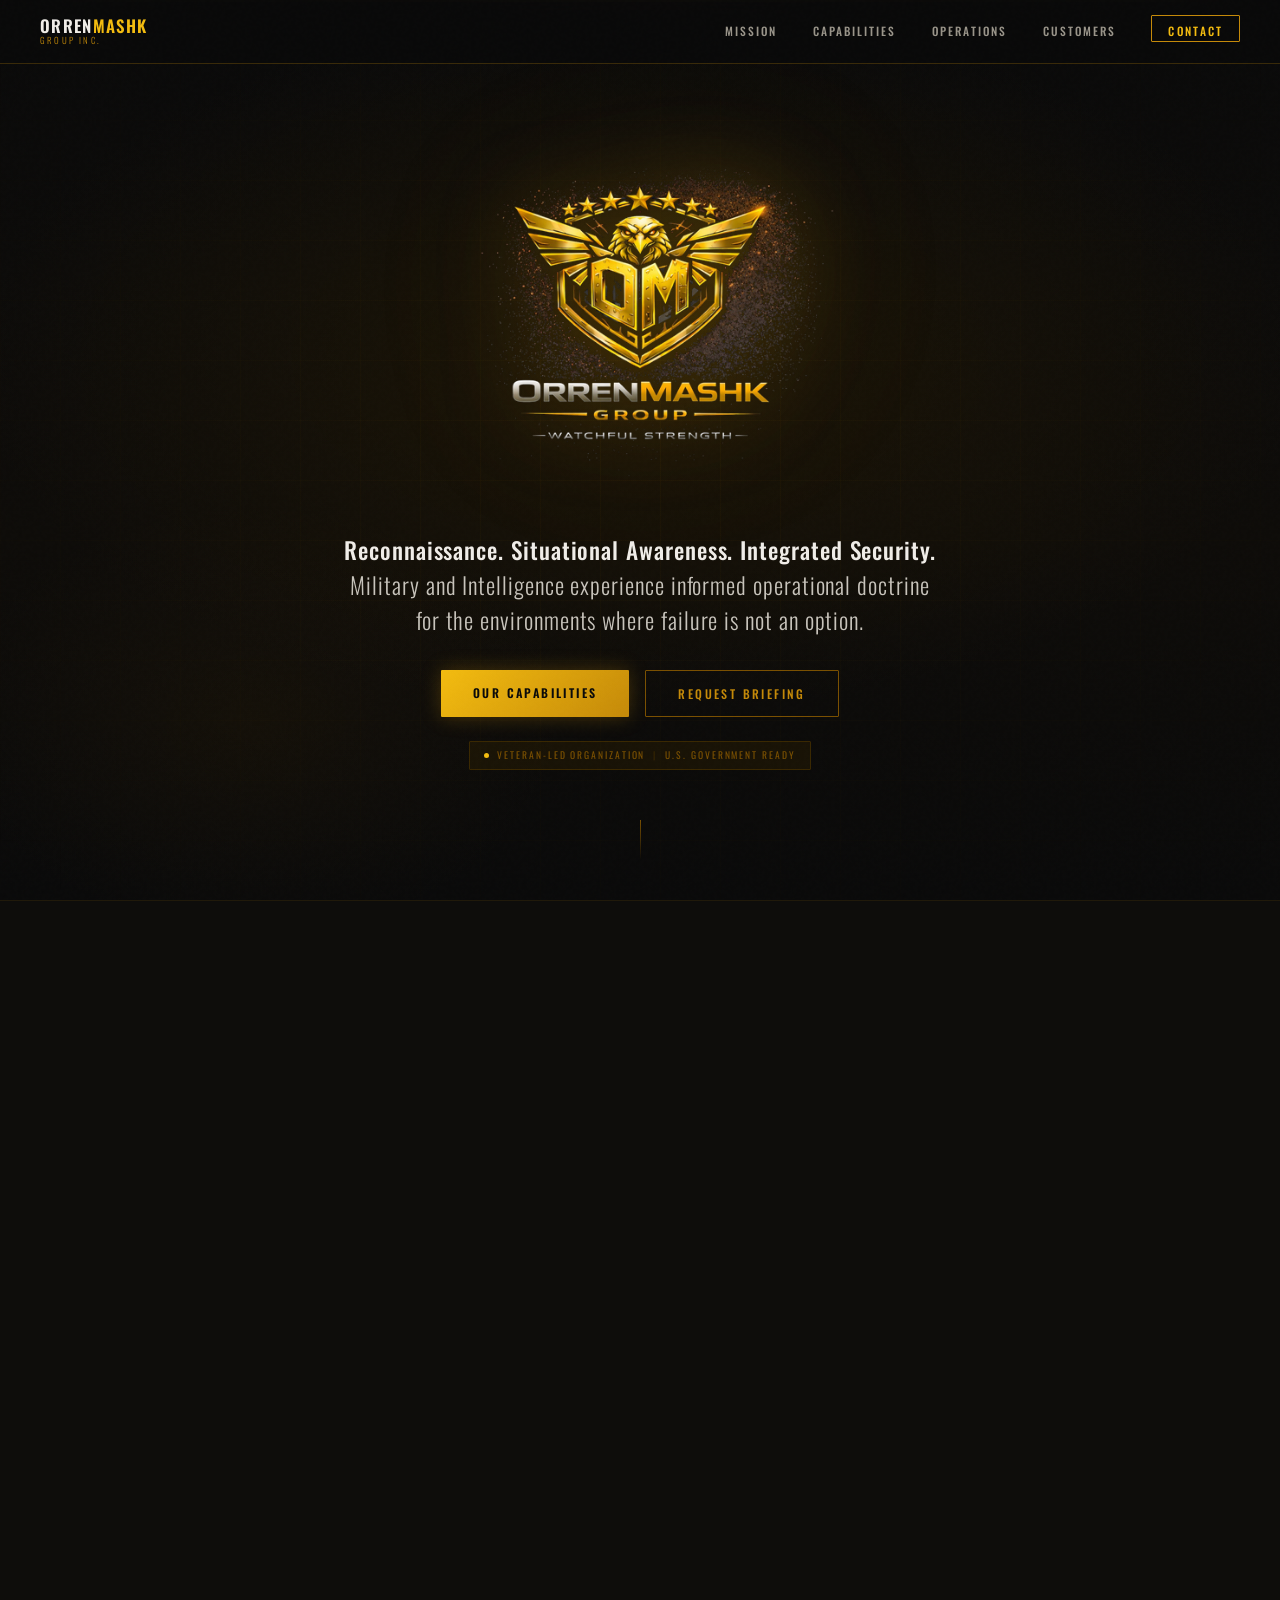
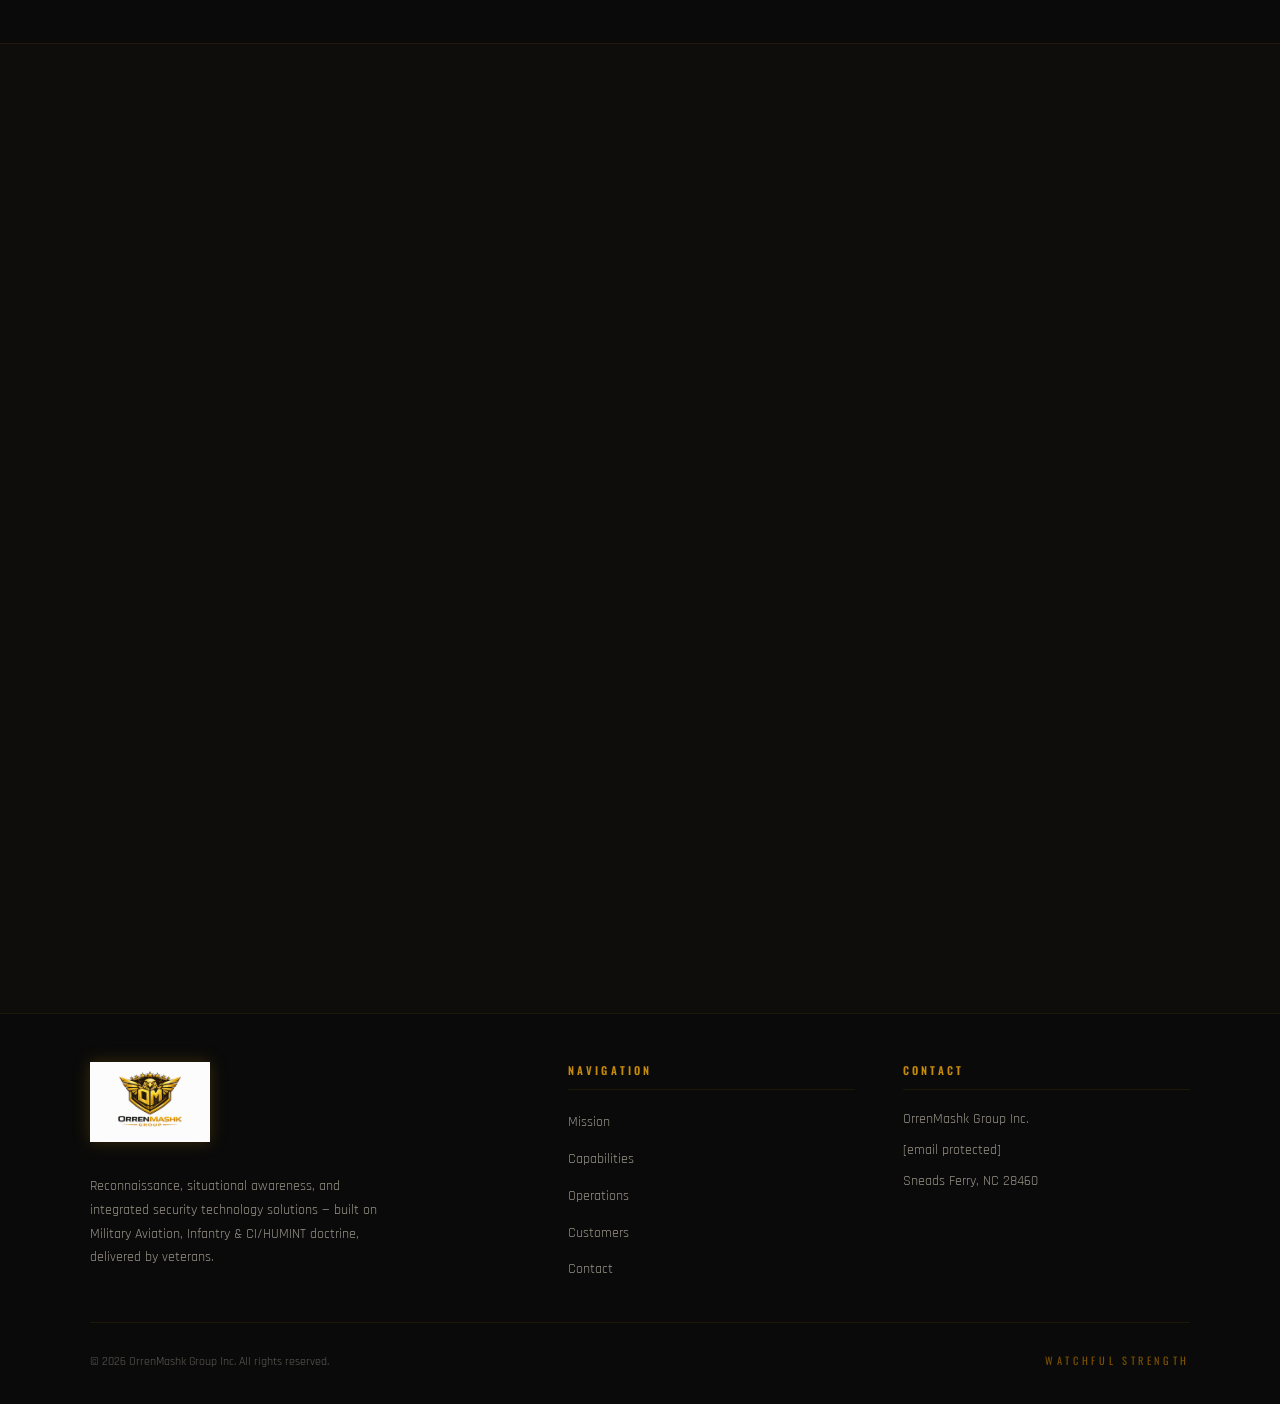
==== commit 9fa0ab81: "Update index.html" ====
--- a/index.html
+++ b/index.html
@@ -1533,7 +1533,7 @@
           </div>
           <div class="contact-row">
             <span class="contact-label">Email</span>
-            <span class="contact-value"><a href="mailto:info@orrenmashk.com">info@orrenmashk.com</a></span>
+            <span class="contact-value"><a href="/cdn-cgi/l/email-protection#96fff8f0f9d6f9e4e4f3f8fbf7e5fefdb8f5f9fb"><span class="__cf_email__" data-cfemail="b1d8dfd7def1dec3c3d4dfdcd0c2d9da9fd2dedc">[email&#160;protected]</span></a></span>
           </div>
           <div class="contact-row">
             <span class="contact-label">Location</span>
@@ -1547,7 +1547,7 @@
       </div>
 
       <div>
-        <form class="contact-form" action="https://formspree.io/f/YOUR_FORM_ID" method="POST">
+        <form class="contact-form" action="https://formspree.io/f/xlgobkgr" method="POST">
           <div class="form-row">
             <div class="form-group">
               <label for="fname">First Name</label>
@@ -1613,7 +1613,7 @@
       <h4>Contact</h4>
       <address>
         <span>OrrenMashk Group Inc.</span>
-        <a href="mailto:info@orrenmashk.com">info@orrenmashk.com</a>
+        <a href="/cdn-cgi/l/email-protection#365f5850597659444453585b57455e5d1855595b"><span class="__cf_email__" data-cfemail="0960676f6649667b7b6c6764687a6162276a6664">[email&#160;protected]</span></a>
         <span>Sneads Ferry, NC 28460</span>
       </address>
     </div>
@@ -1625,7 +1625,7 @@
   </div>
 </footer>
 
-<script>
+<script data-cfasync="false" src="/cdn-cgi/scripts/5c5dd728/cloudflare-static/email-decode.min.js"></script><script>
 // ── SCROLL REVEAL ────────────────────────────────────────────────────
 const observer = new IntersectionObserver((entries) => {
   entries.forEach(e => {
@@ -1661,20 +1661,4 @@
 // ── CONTACT FORM ─────────────────────────────────────────────────────
 function handleSubmit(e) {
   e.preventDefault();
-  const btn = e.target.querySelector('.form-submit');
-  btn.textContent = 'Inquiry Sent';
-  btn.style.background = 'linear-gradient(135deg, #2a6a2a, #1a4a1a)';
-  btn.style.color = '#90d890';
-  btn.disabled = true;
-  setTimeout(() => {
-    btn.textContent = 'Send Inquiry';
-    btn.style.background = '';
-    btn.style.color = '';
-    btn.disabled = false;
-    e.target.reset();
-  }, 4000);
-}
-</script>
-
-</body>
-</html>
+  const btn = e.target.querySelector('.f
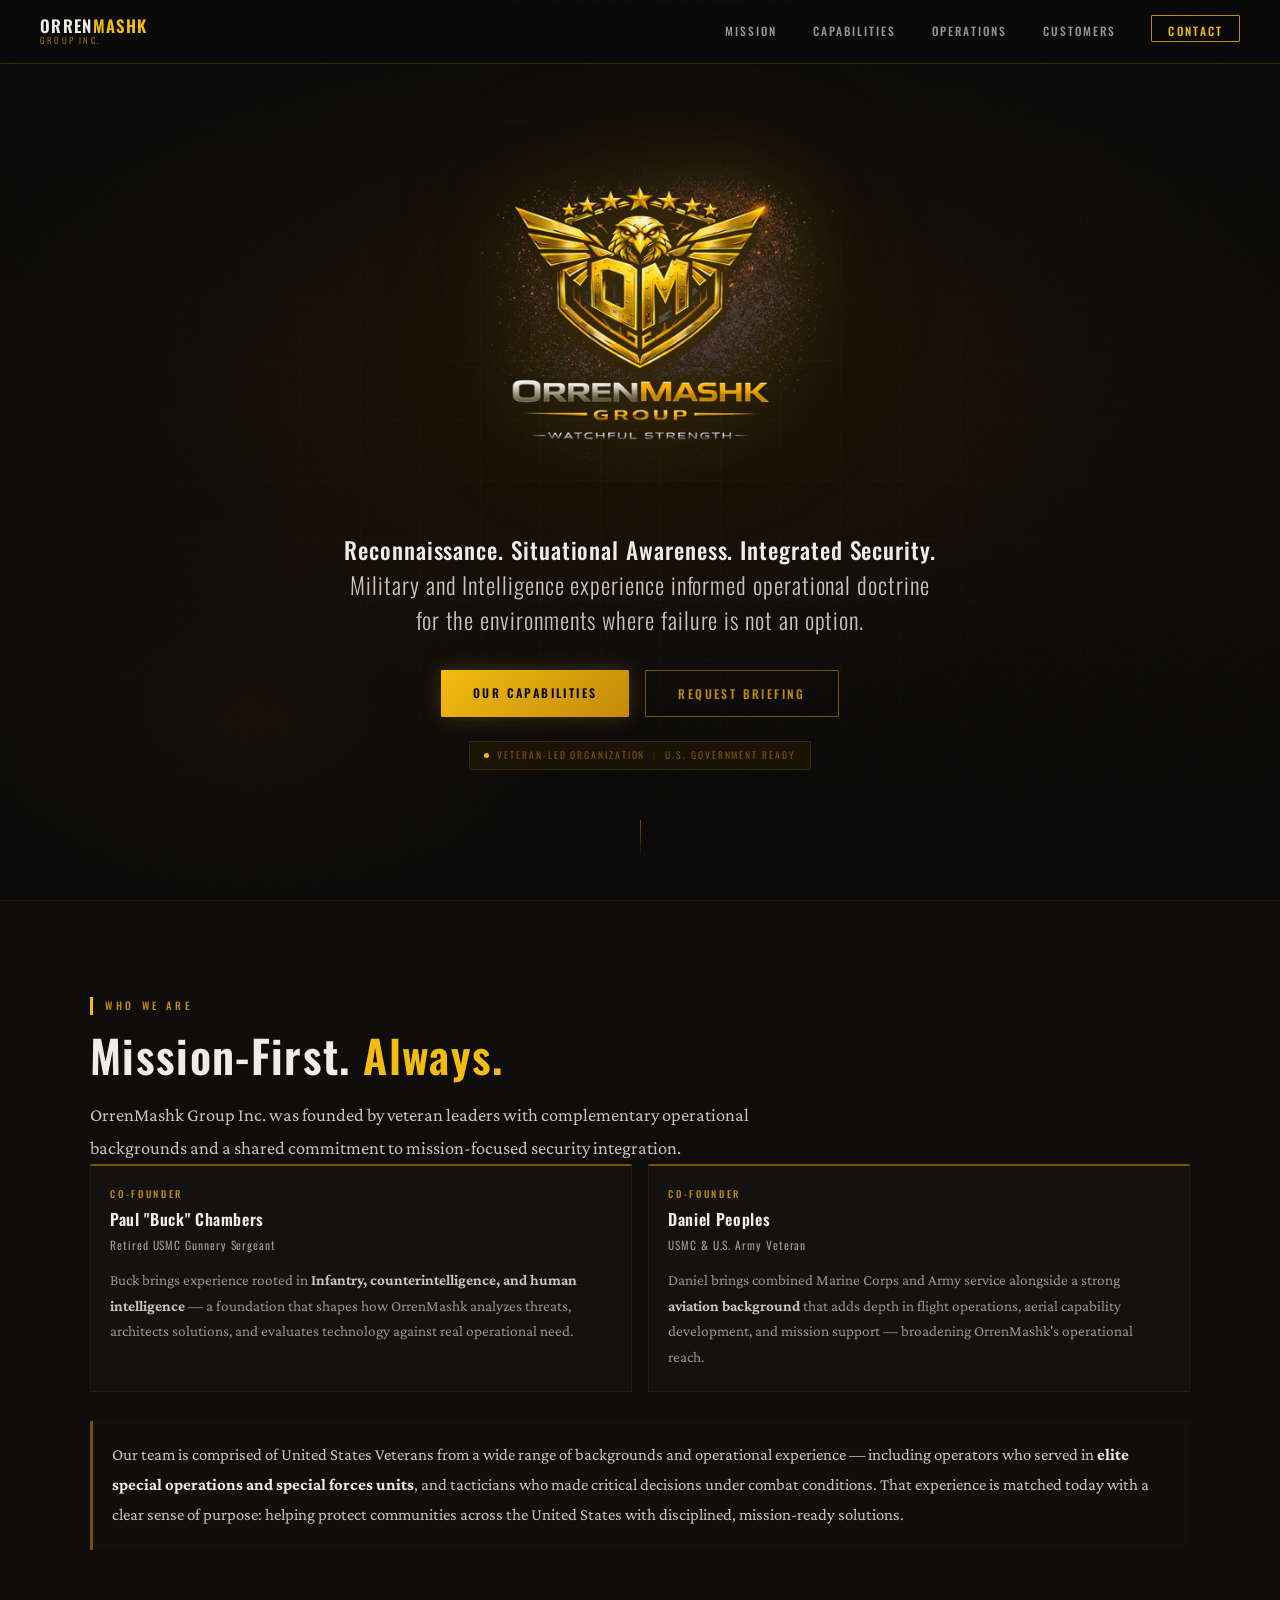
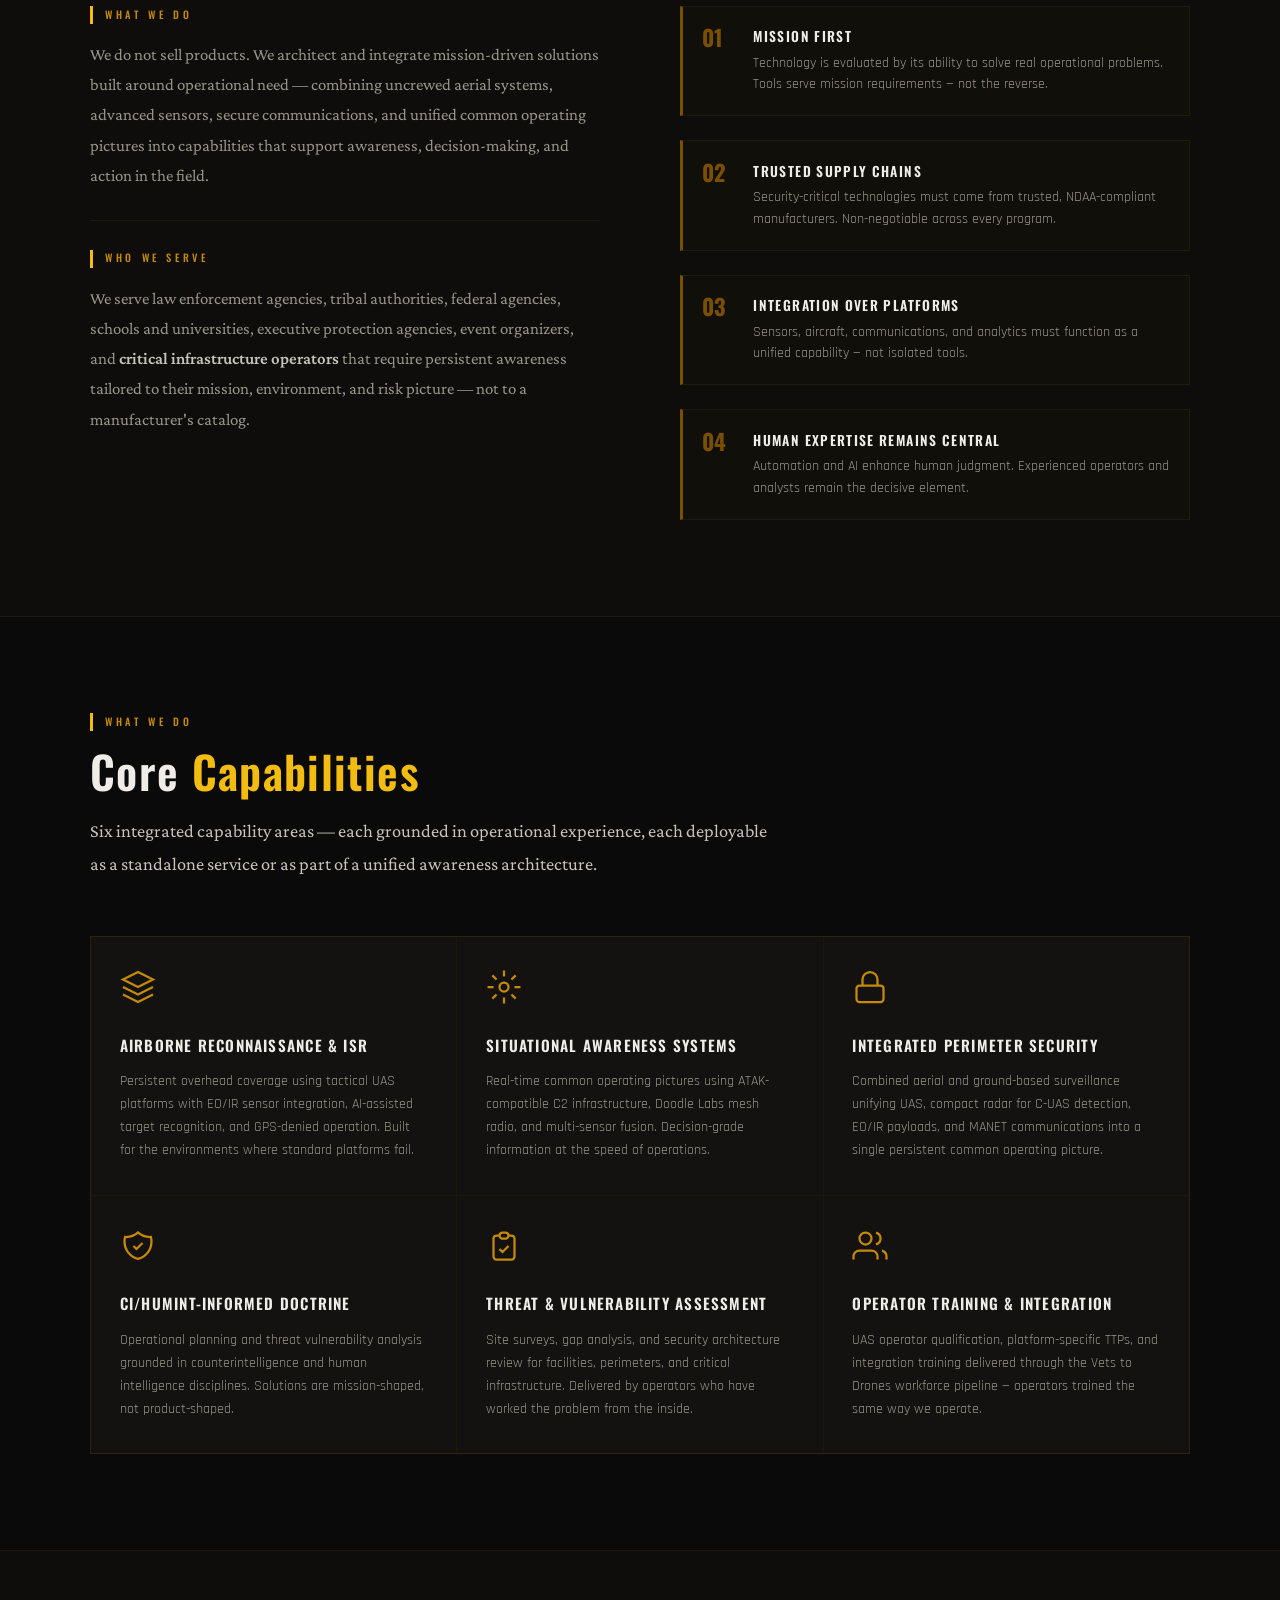
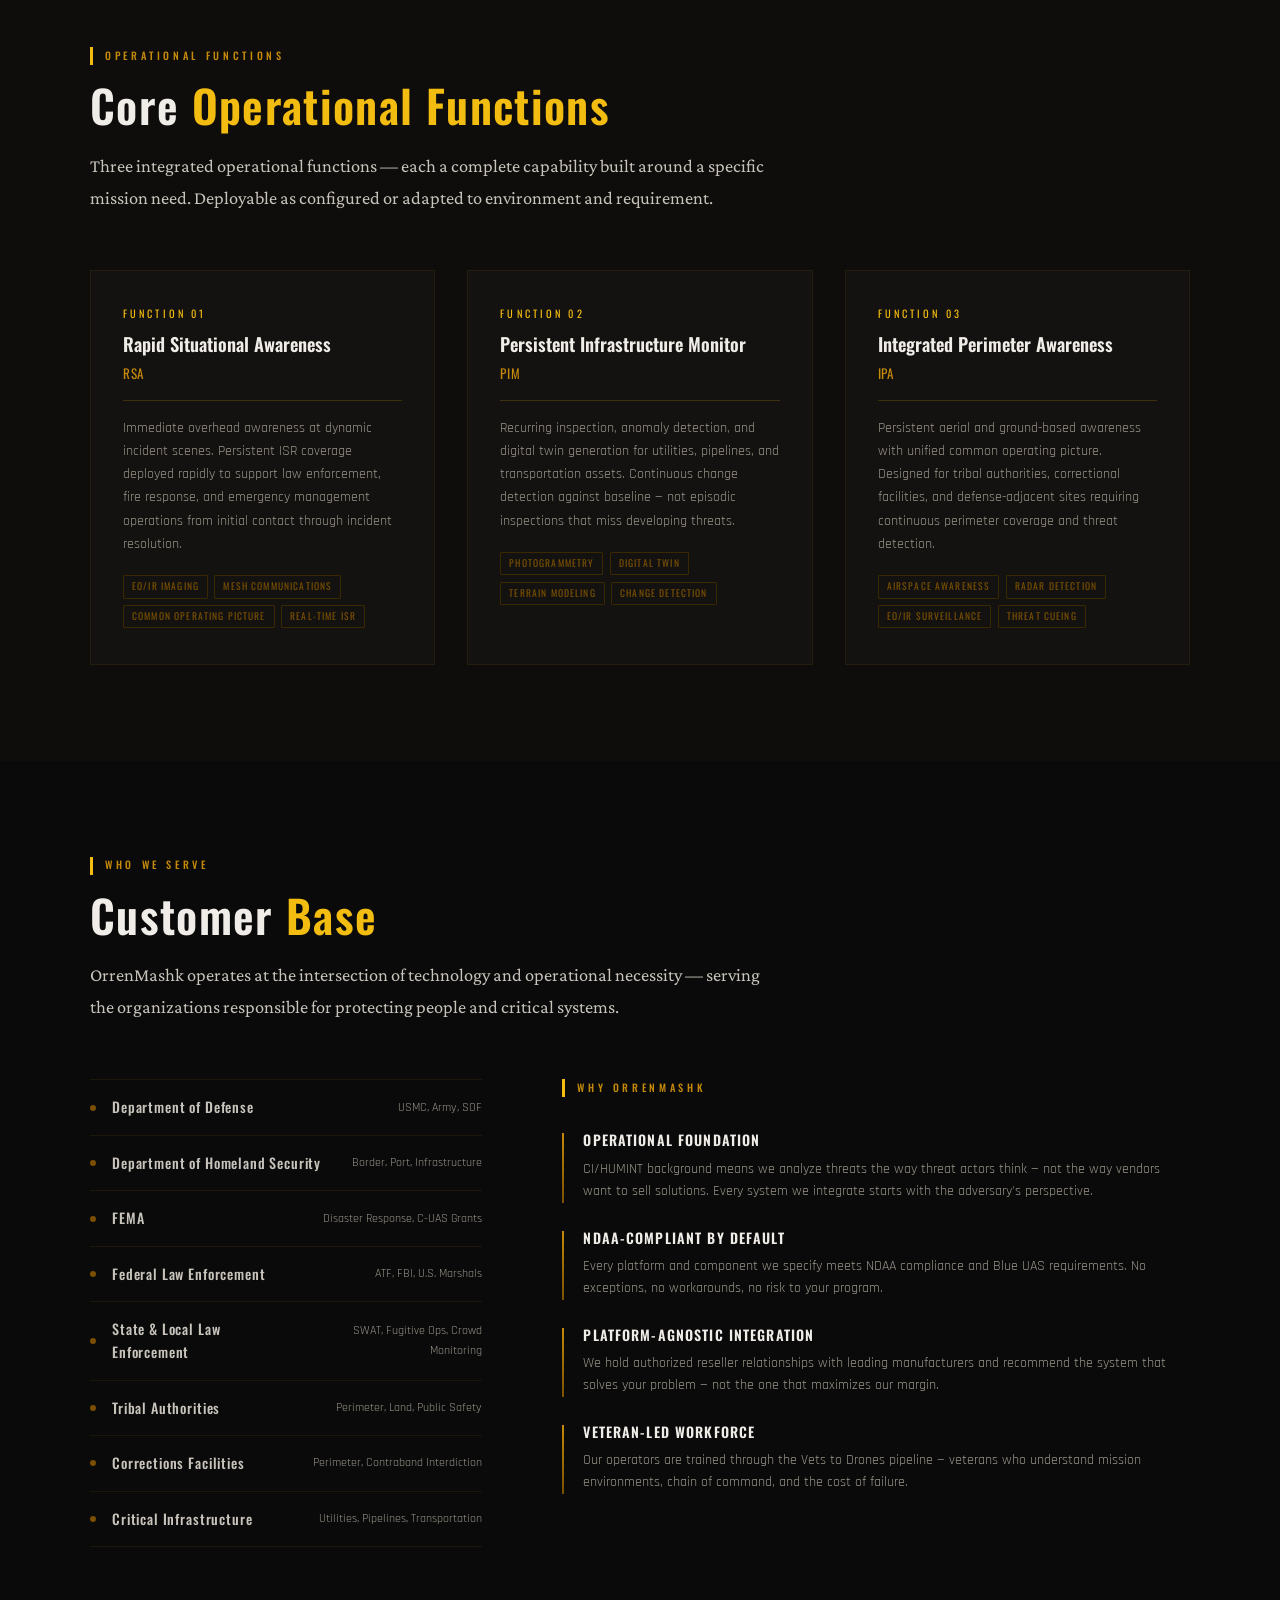
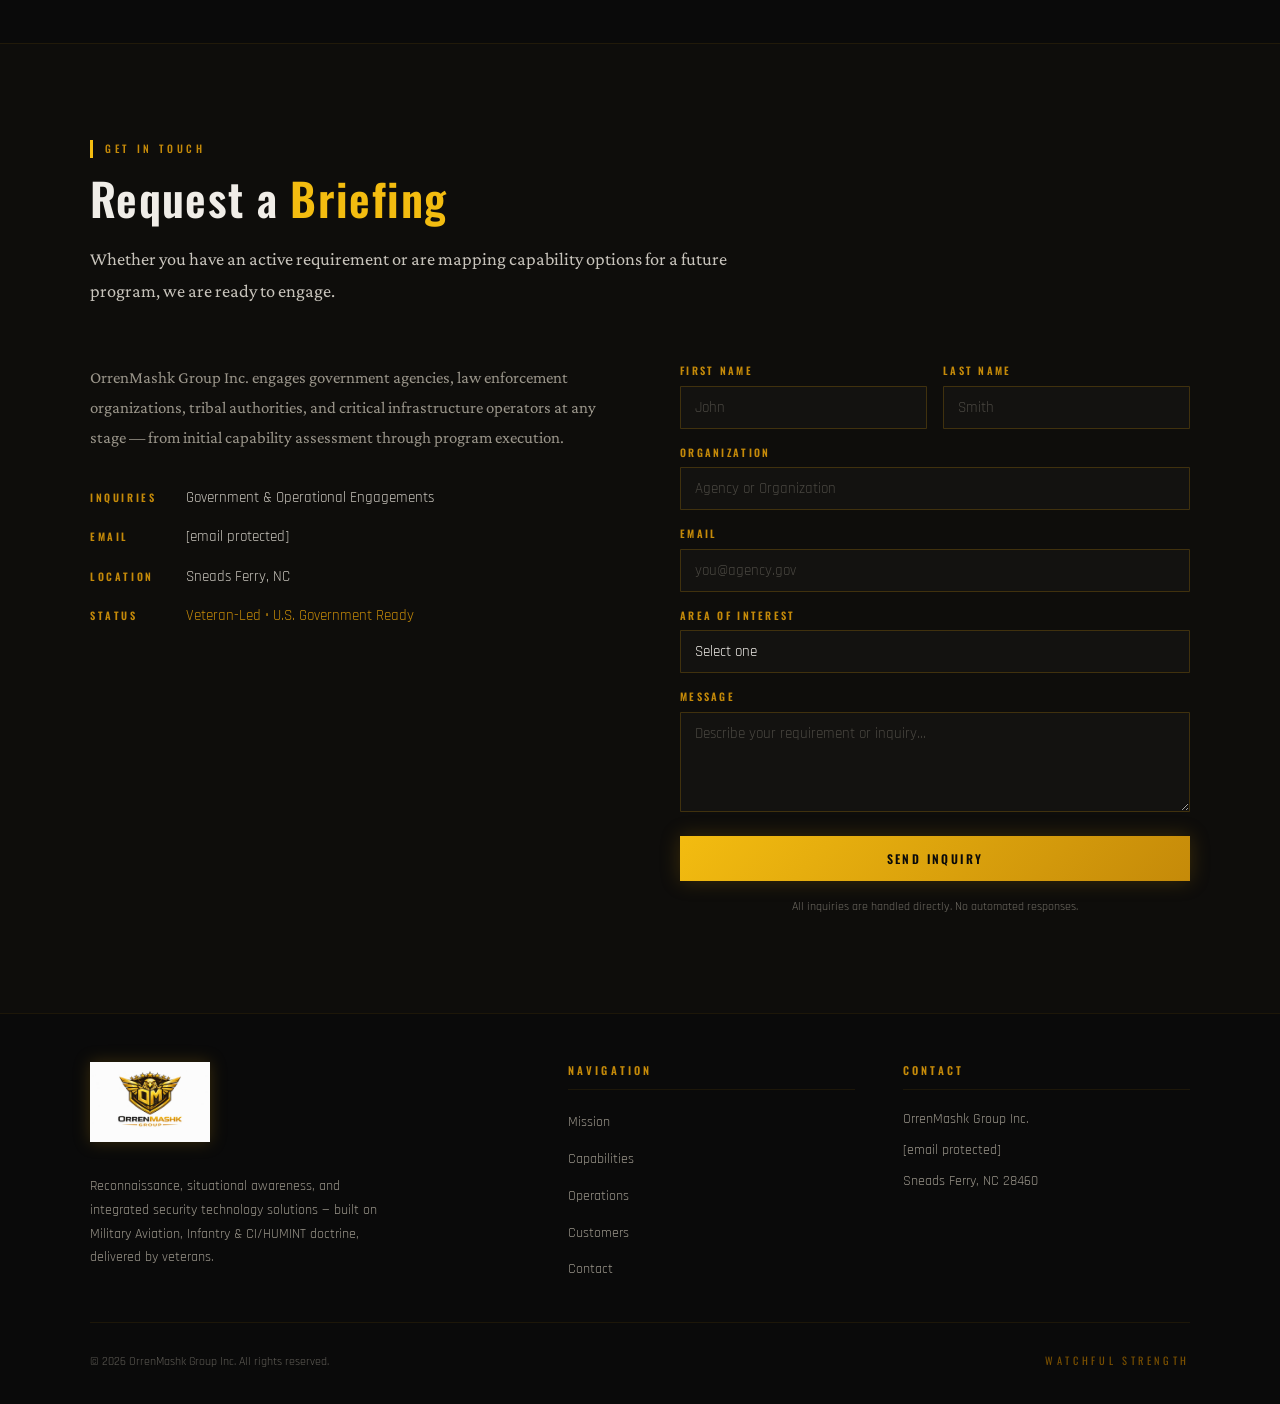
==== commit a39918aa: "Update index.html" ====
--- a/index.html
+++ b/index.html
@@ -1661,4 +1661,20 @@
 // ── CONTACT FORM ─────────────────────────────────────────────────────
 function handleSubmit(e) {
   e.preventDefault();
-  const btn = e.target.querySelector('.f
+  const btn = e.target.querySelector('.form-submit');
+  btn.textContent = 'Inquiry Sent';
+  btn.style.background = 'linear-gradient(135deg, #2a6a2a, #1a4a1a)';
+  btn.style.color = '#90d890';
+  btn.disabled = true;
+  setTimeout(() => {
+    btn.textContent = 'Send Inquiry';
+    btn.style.background = '';
+    btn.style.color = '';
+    btn.disabled = false;
+    e.target.reset();
+  }, 4000);
+}
+</script>
+
+</body>
+</html>
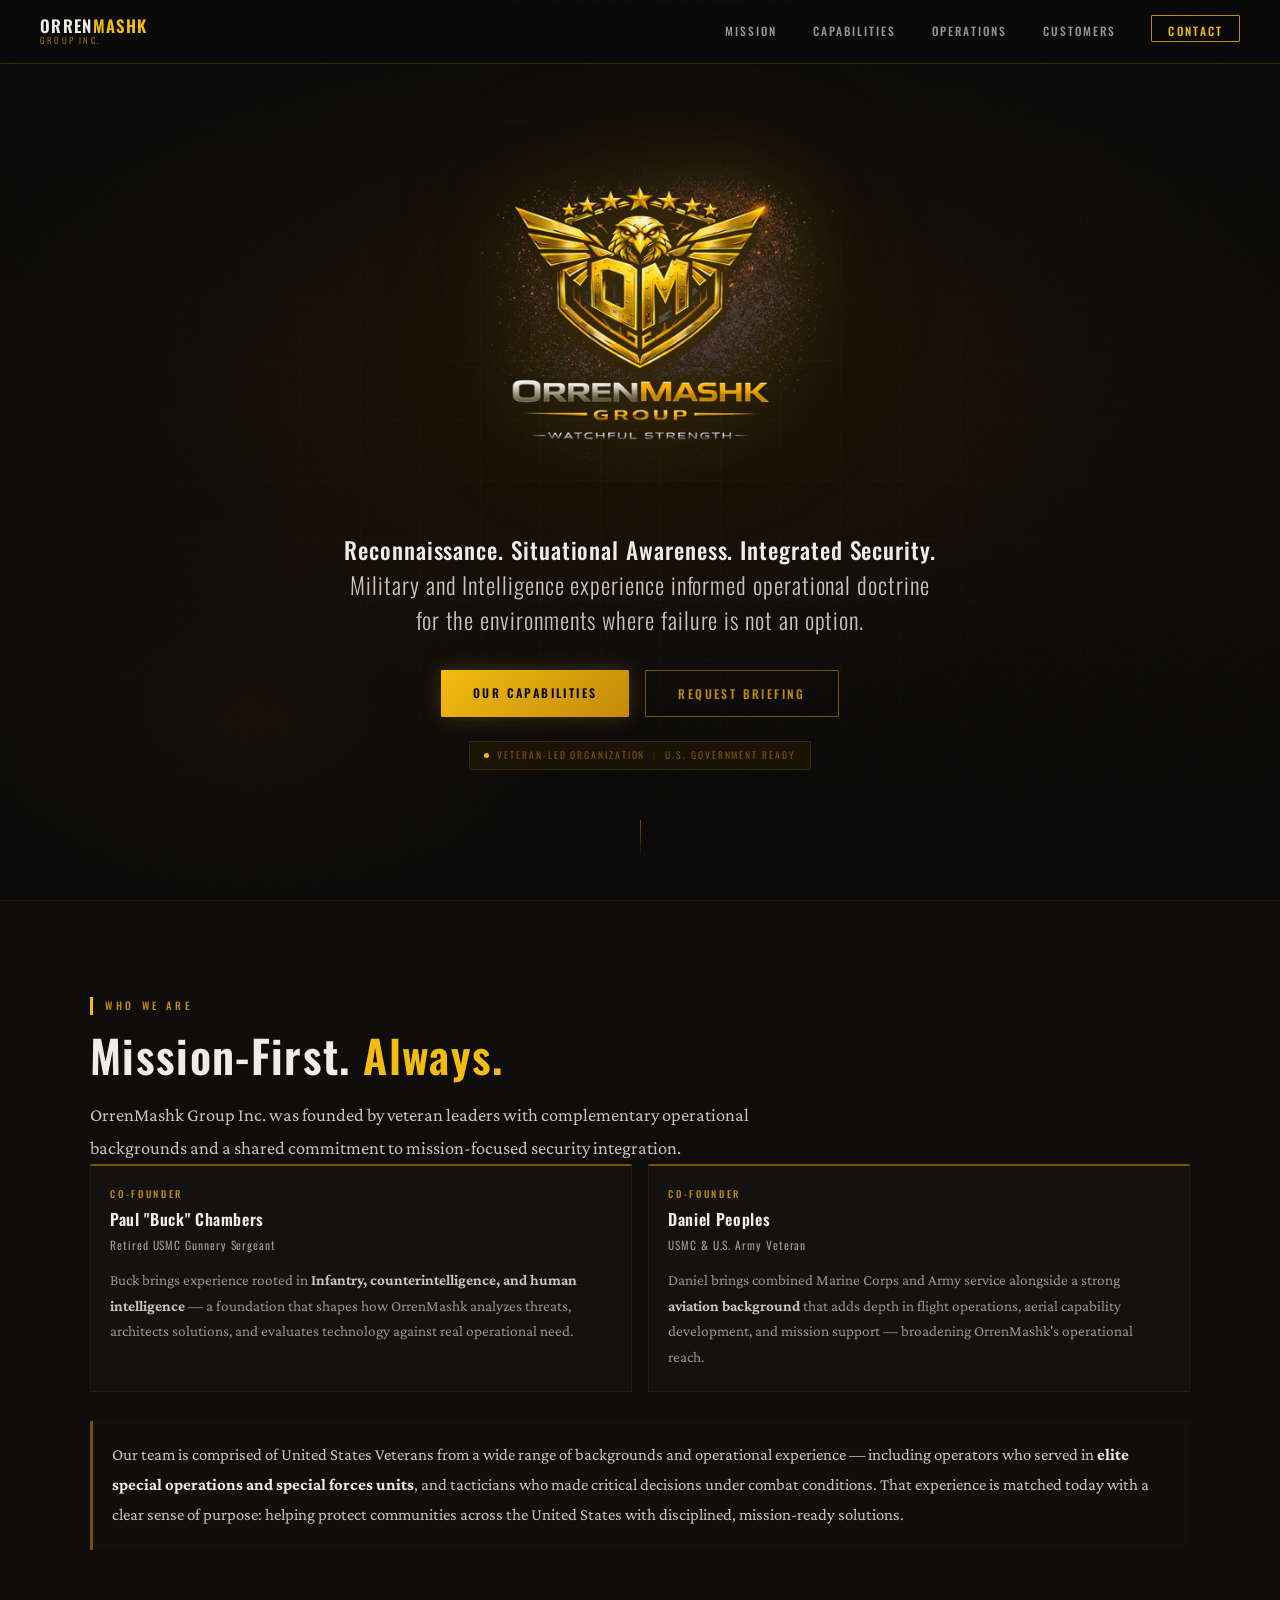
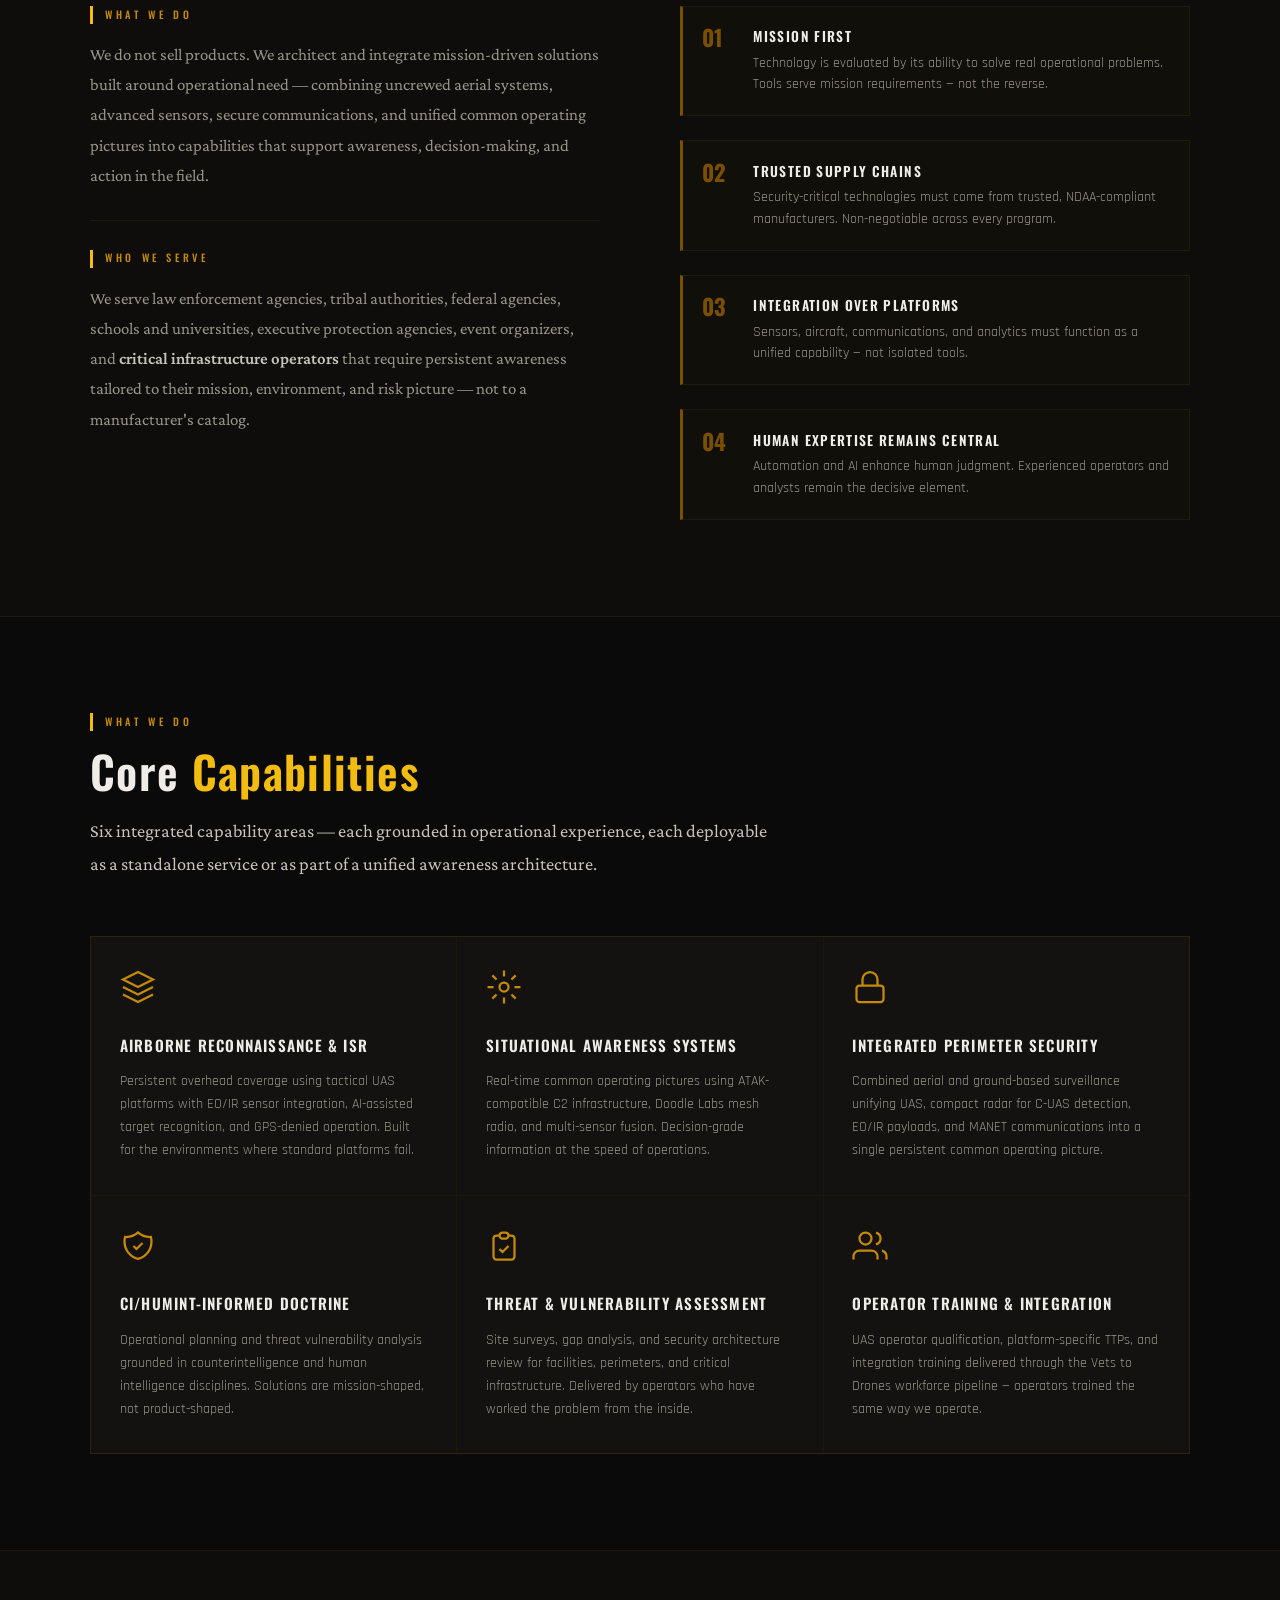
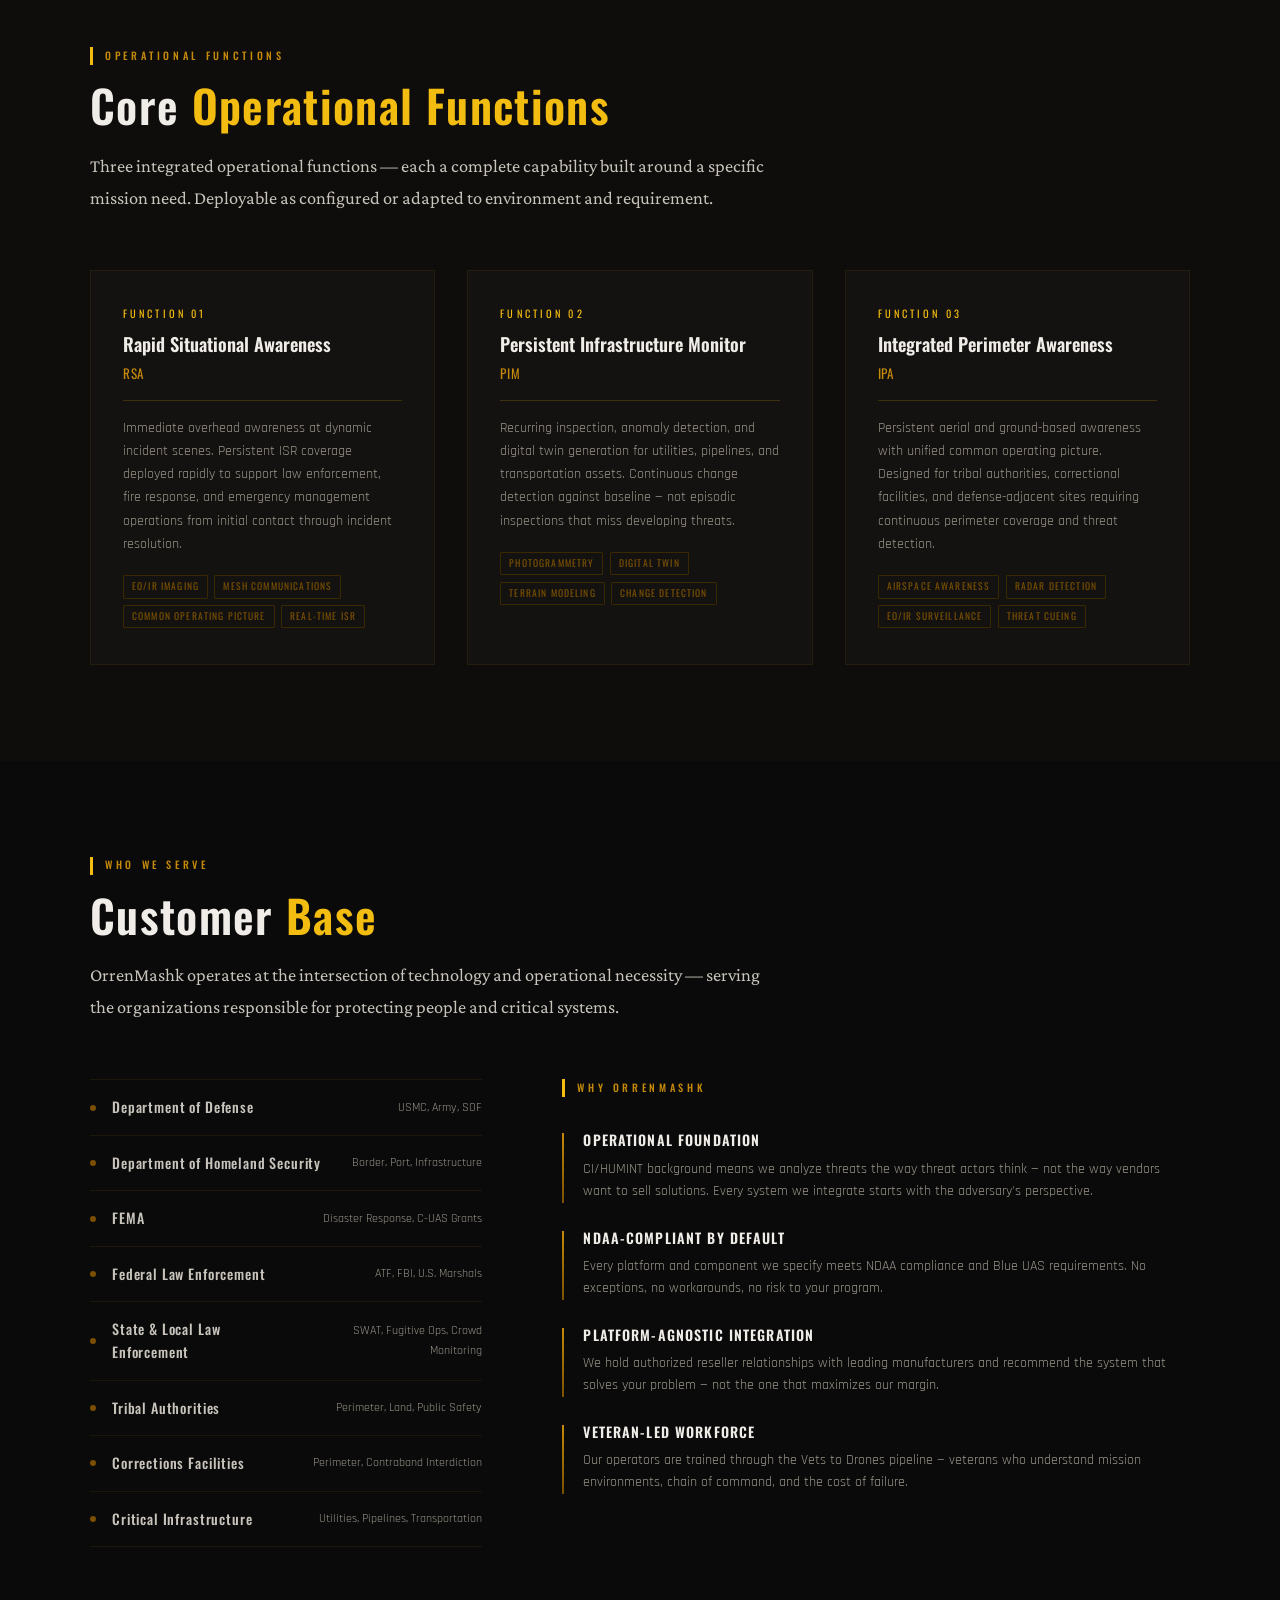
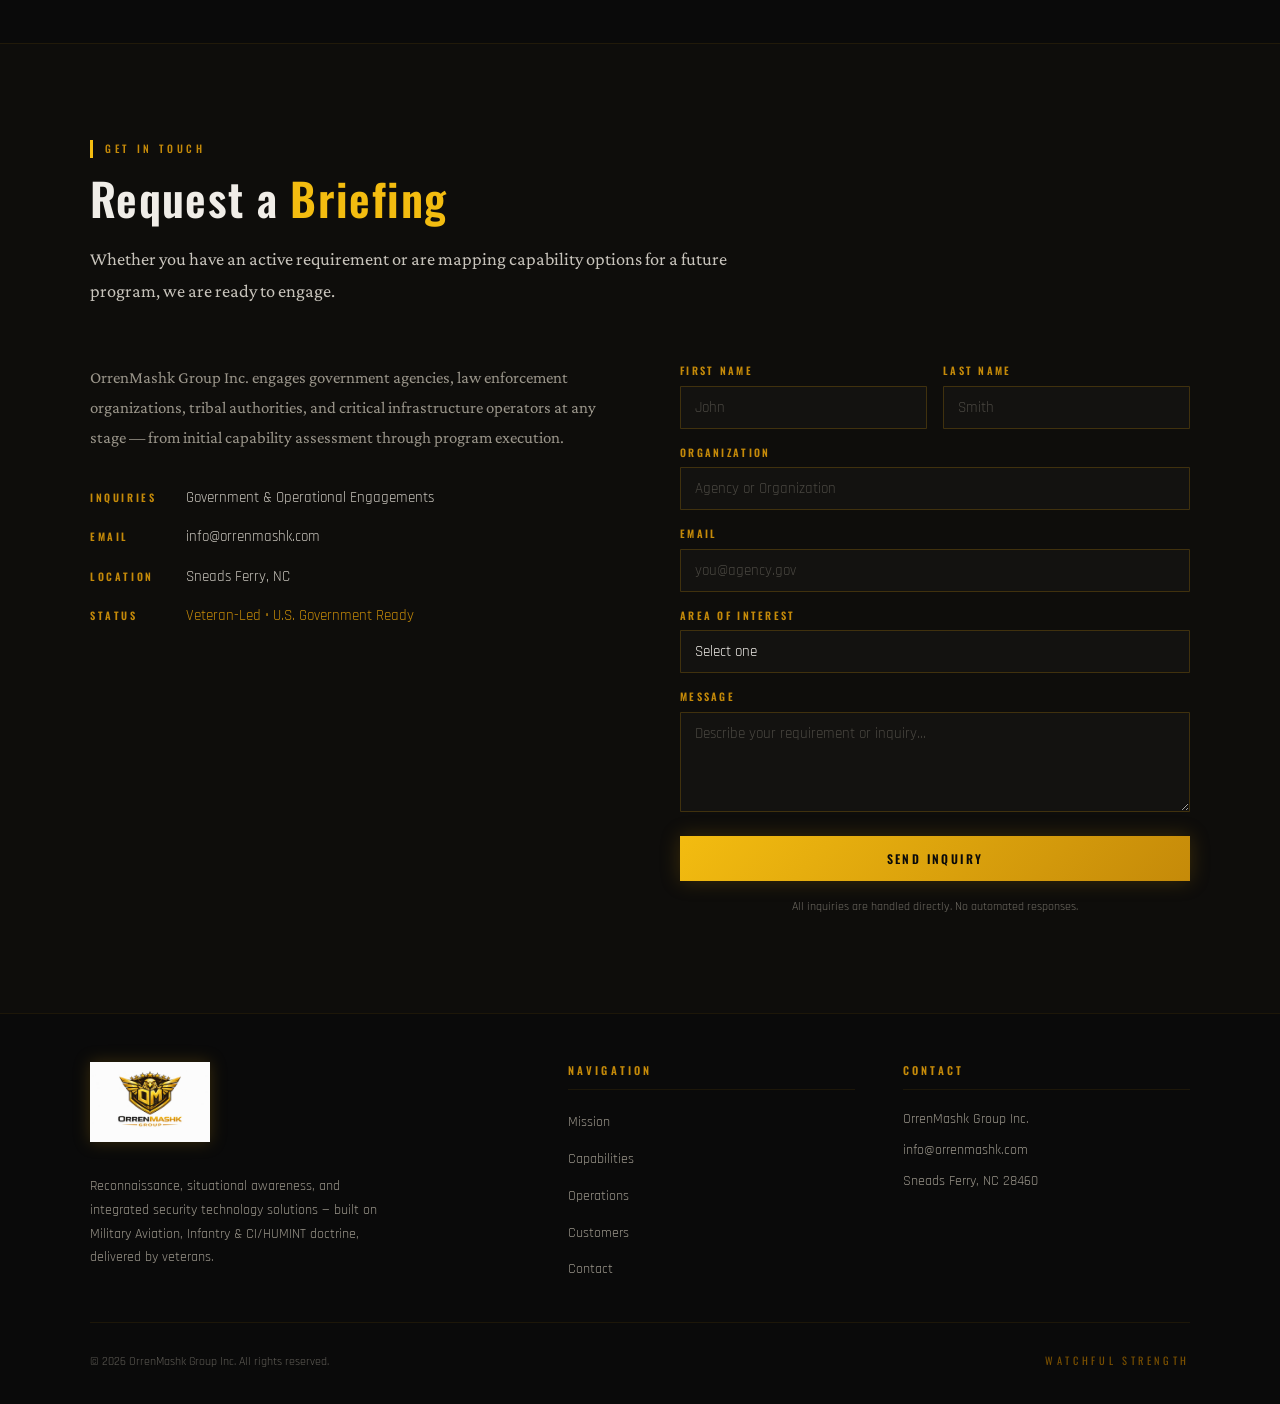
==== commit 7f1e79ab: "Update index.html" ====
--- a/index.html
+++ b/index.html
@@ -1533,7 +1533,7 @@
           </div>
           <div class="contact-row">
             <span class="contact-label">Email</span>
-            <span class="contact-value"><a href="/cdn-cgi/l/email-protection#96fff8f0f9d6f9e4e4f3f8fbf7e5fefdb8f5f9fb"><span class="__cf_email__" data-cfemail="b1d8dfd7def1dec3c3d4dfdcd0c2d9da9fd2dedc">[email&#160;protected]</span></a></span>
+            <span class="contact-value" id="contact-email-display"></span>
           </div>
           <div class="contact-row">
             <span class="contact-label">Location</span>
@@ -1613,7 +1613,7 @@
       <h4>Contact</h4>
       <address>
         <span>OrrenMashk Group Inc.</span>
-        <a href="/cdn-cgi/l/email-protection#365f5850597659444453585b57455e5d1855595b"><span class="__cf_email__" data-cfemail="0960676f6649667b7b6c6764687a6162276a6664">[email&#160;protected]</span></a>
+        <a id="footer-email-display"></a>
         <span>Sneads Ferry, NC 28460</span>
       </address>
     </div>
@@ -1659,6 +1659,16 @@
 }
 
 // ── CONTACT FORM ─────────────────────────────────────────────────────
+// ── EMAIL RENDER (defeat proxy obfuscation) ──────────────────────────
+(function() {
+  var u = 'info', d = 'orrenmashk', t = 'com';
+  var e = u + '\u0040' + d + '\u002E' + t;
+  var c = document.getElementById('contact-email-display');
+  if (c) { c.innerHTML = '<a href="mailto:' + e + '">' + e + '</a>'; }
+  var f = document.getElementById('footer-email-display');
+  if (f) { f.href = 'mailto:' + e; f.textContent = e; }
+})();
+
 function handleSubmit(e) {
   e.preventDefault();
   const btn = e.target.querySelector('.form-submit');
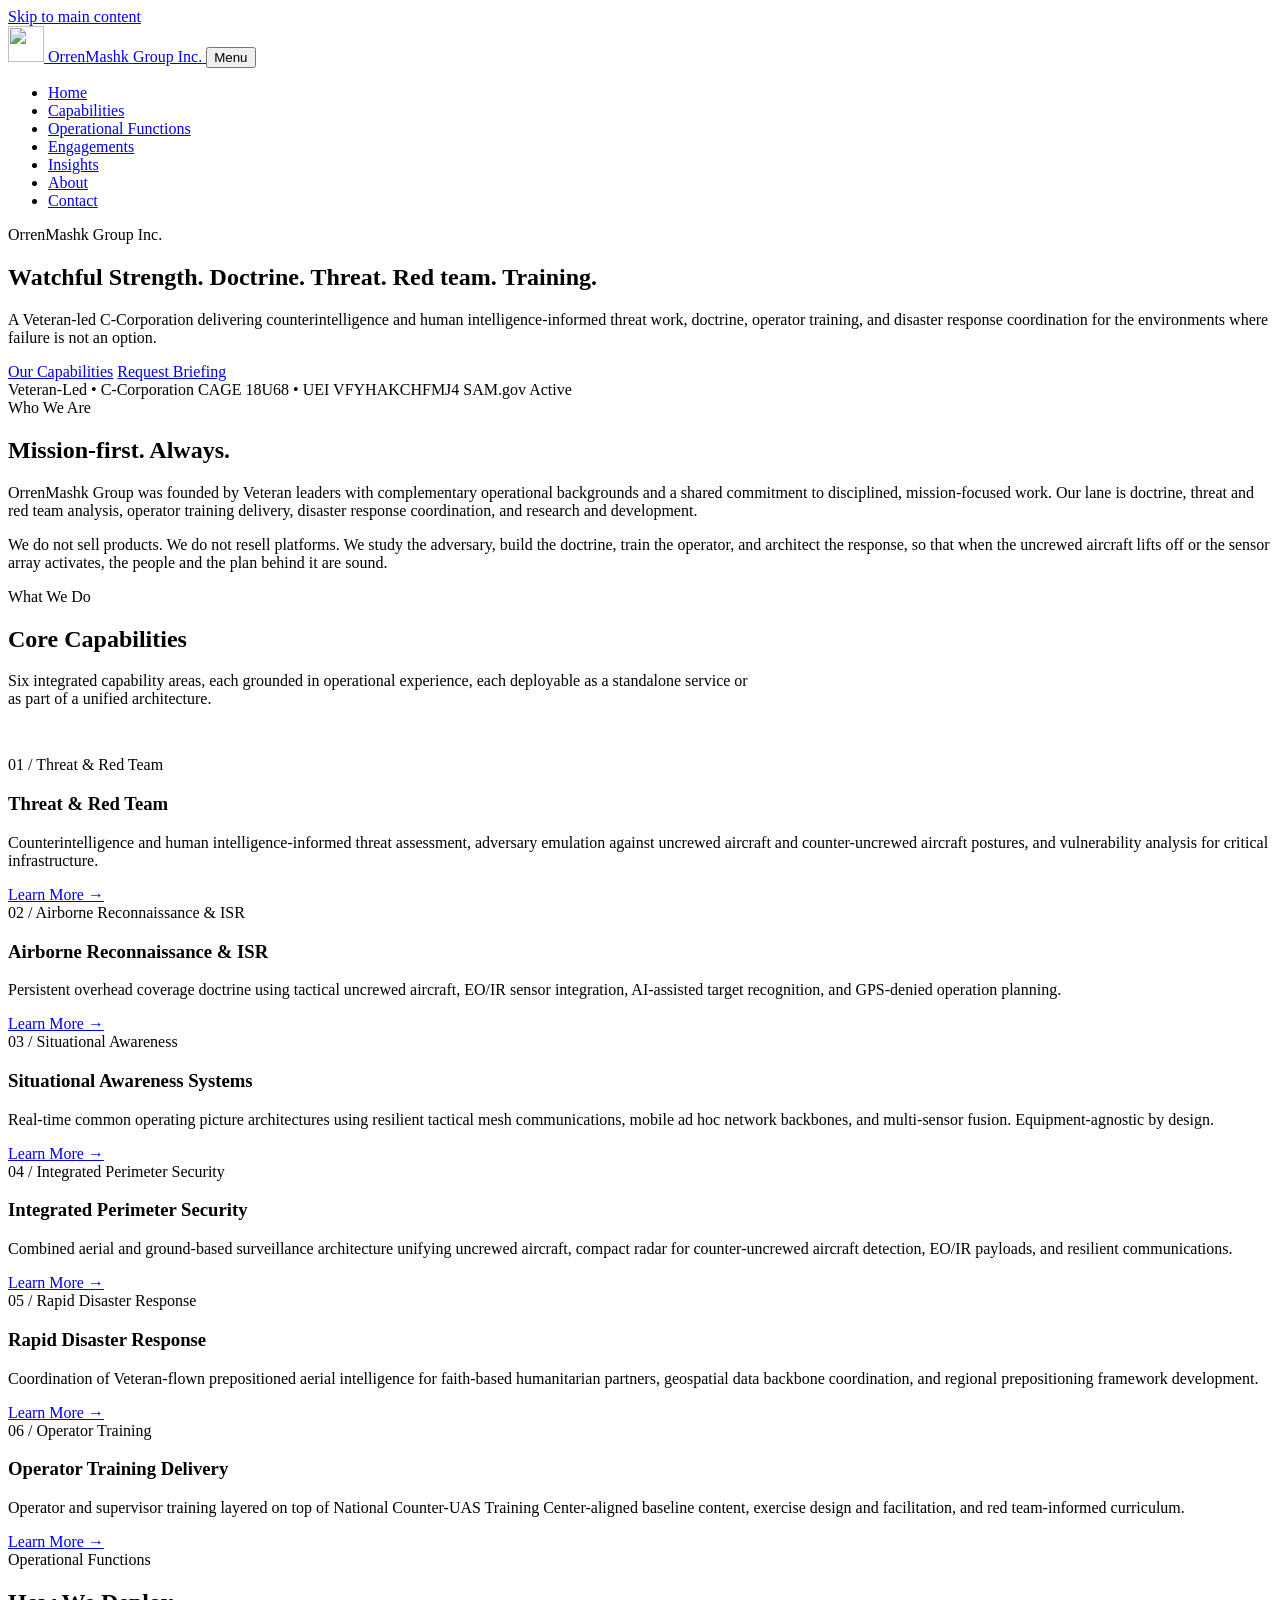
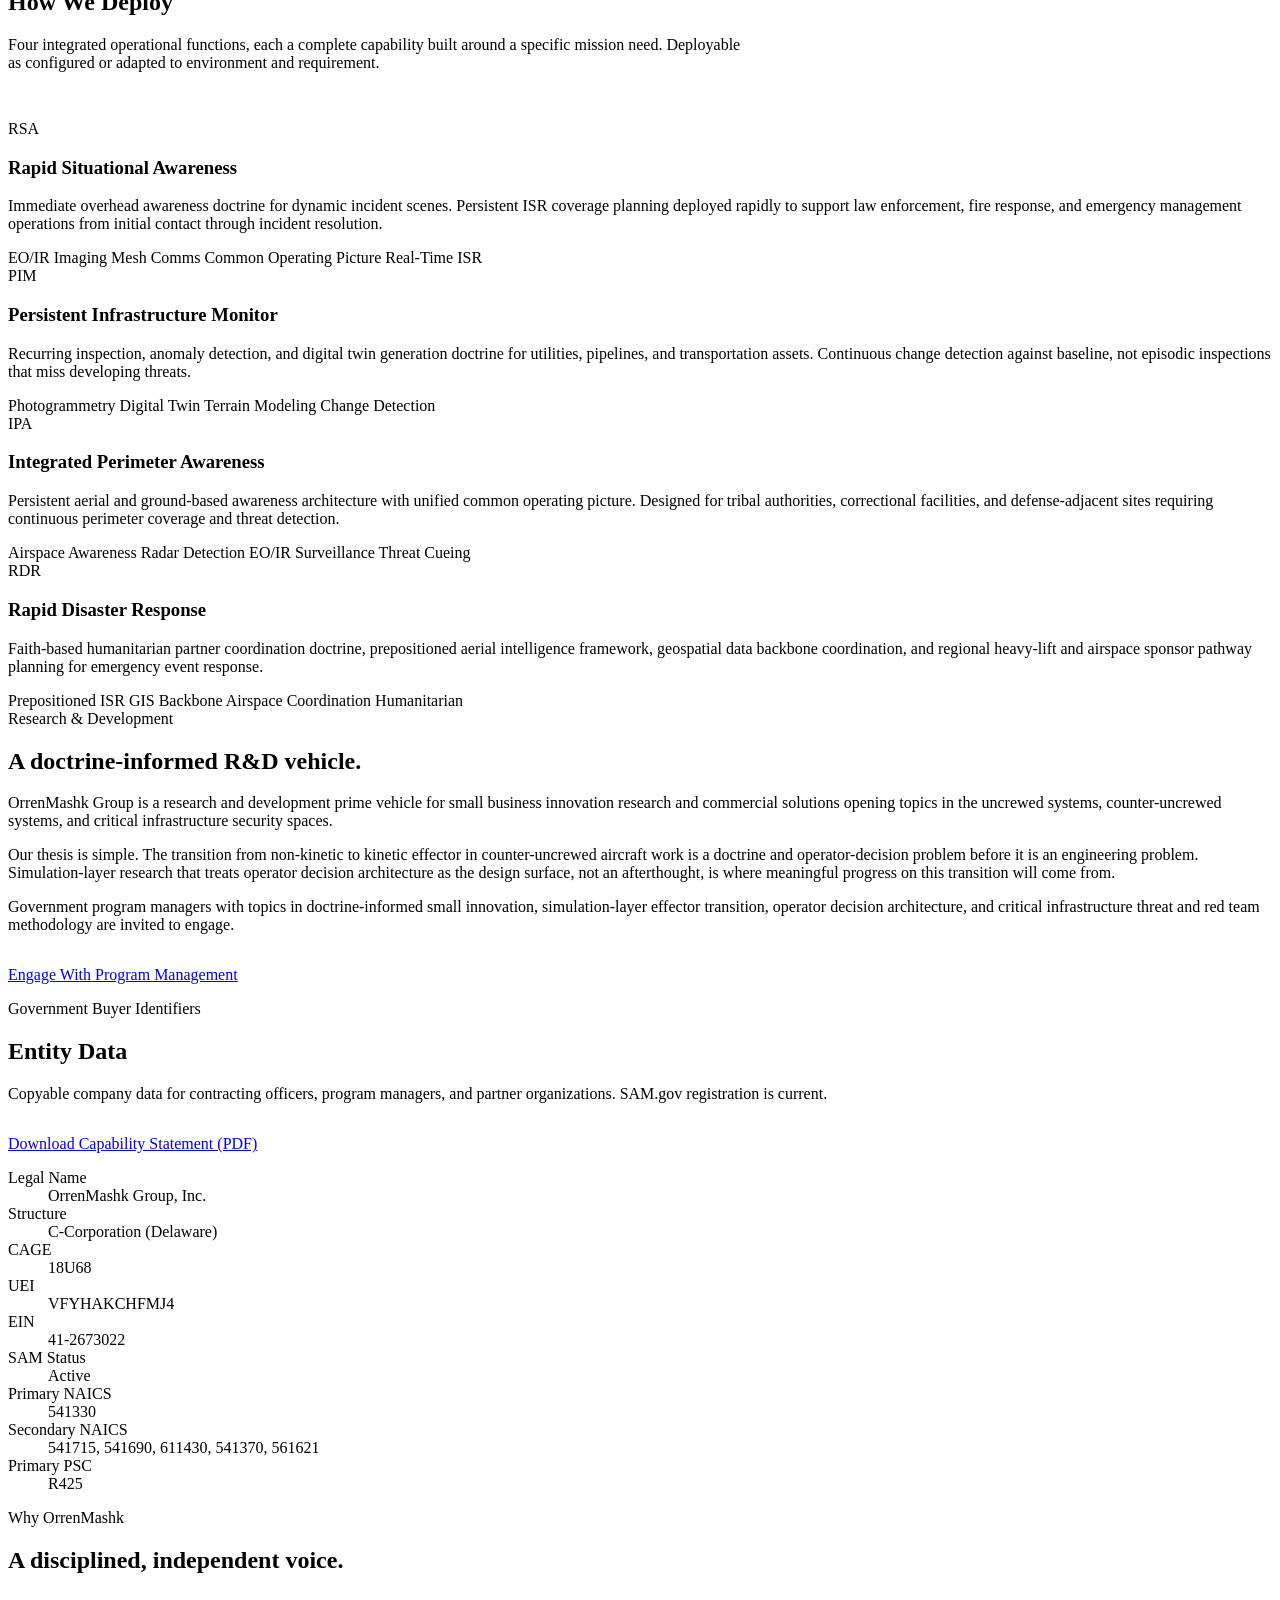
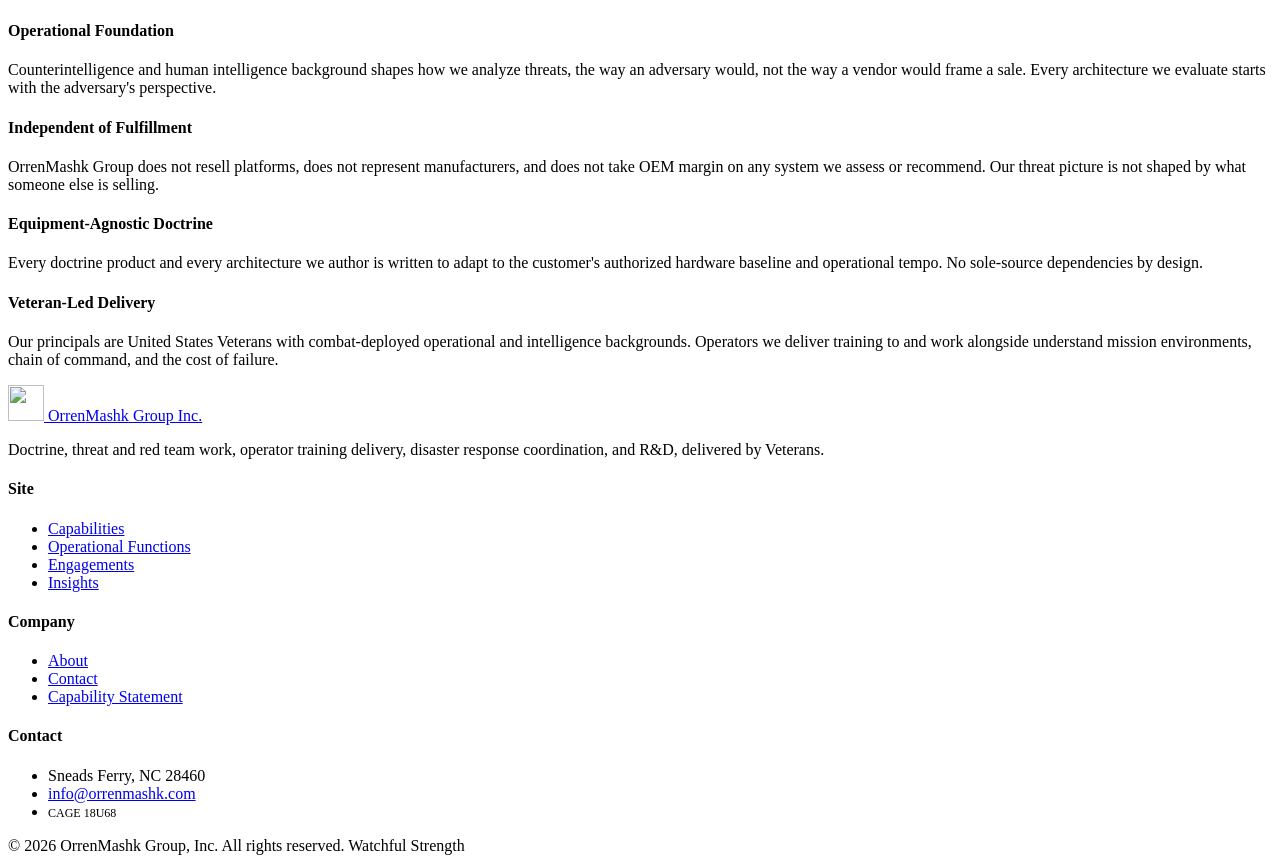
==== commit 521c707b: "Add files via upload Rebuild v2.0: multi-page architecture, Threat and Red Team service page, identi" ====
--- a/index.html
+++ b/index.html
@@ -4,1687 +4,389 @@
 <meta charset="UTF-8">
 <meta name="viewport" content="width=device-width, initial-scale=1.0">
 <title>OrrenMashk Group Inc. | Watchful Strength</title>
-  <!-- Favicons -->
-  <link rel="icon" type="image/x-icon" href="[data-uri]">
-  <link rel="icon" type="image/png" sizes="16x16" href="[data-uri]">
-  <link rel="icon" type="image/png" sizes="32x32" href="[data-uri]">
-  <link rel="icon" type="image/png" sizes="48x48" href="[data-uri]">
-  <link rel="apple-touch-icon" sizes="180x180" href="[data-uri]">
-  <link rel="icon" type="image/png" sizes="192x192" href="[data-uri]">
-  <link rel="icon" type="image/png" sizes="512x512" href="[data-uri]">
-  <meta name="theme-color" content="#0A0A0A">
-  <meta name="msapplication-TileColor" content="#0A0A0A">
-  <meta name="msapplication-TileImage" content="[data-uri]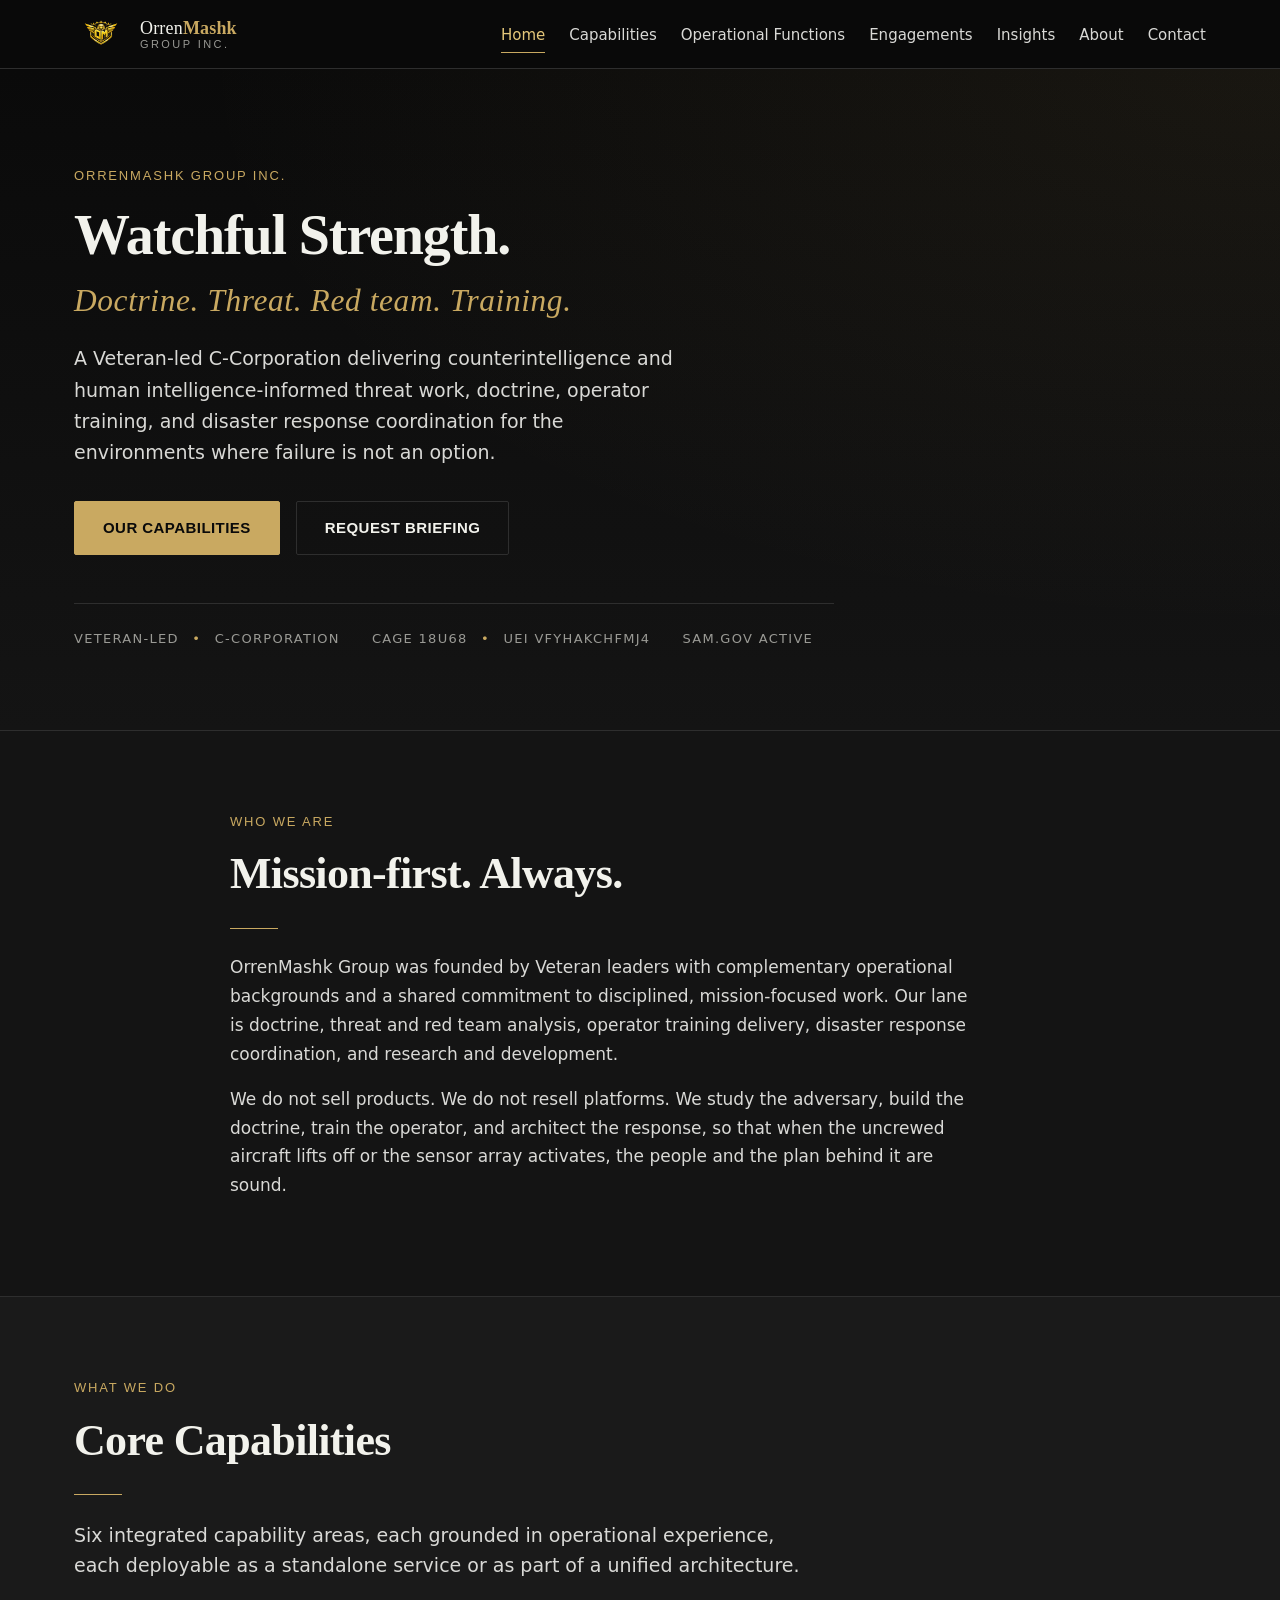
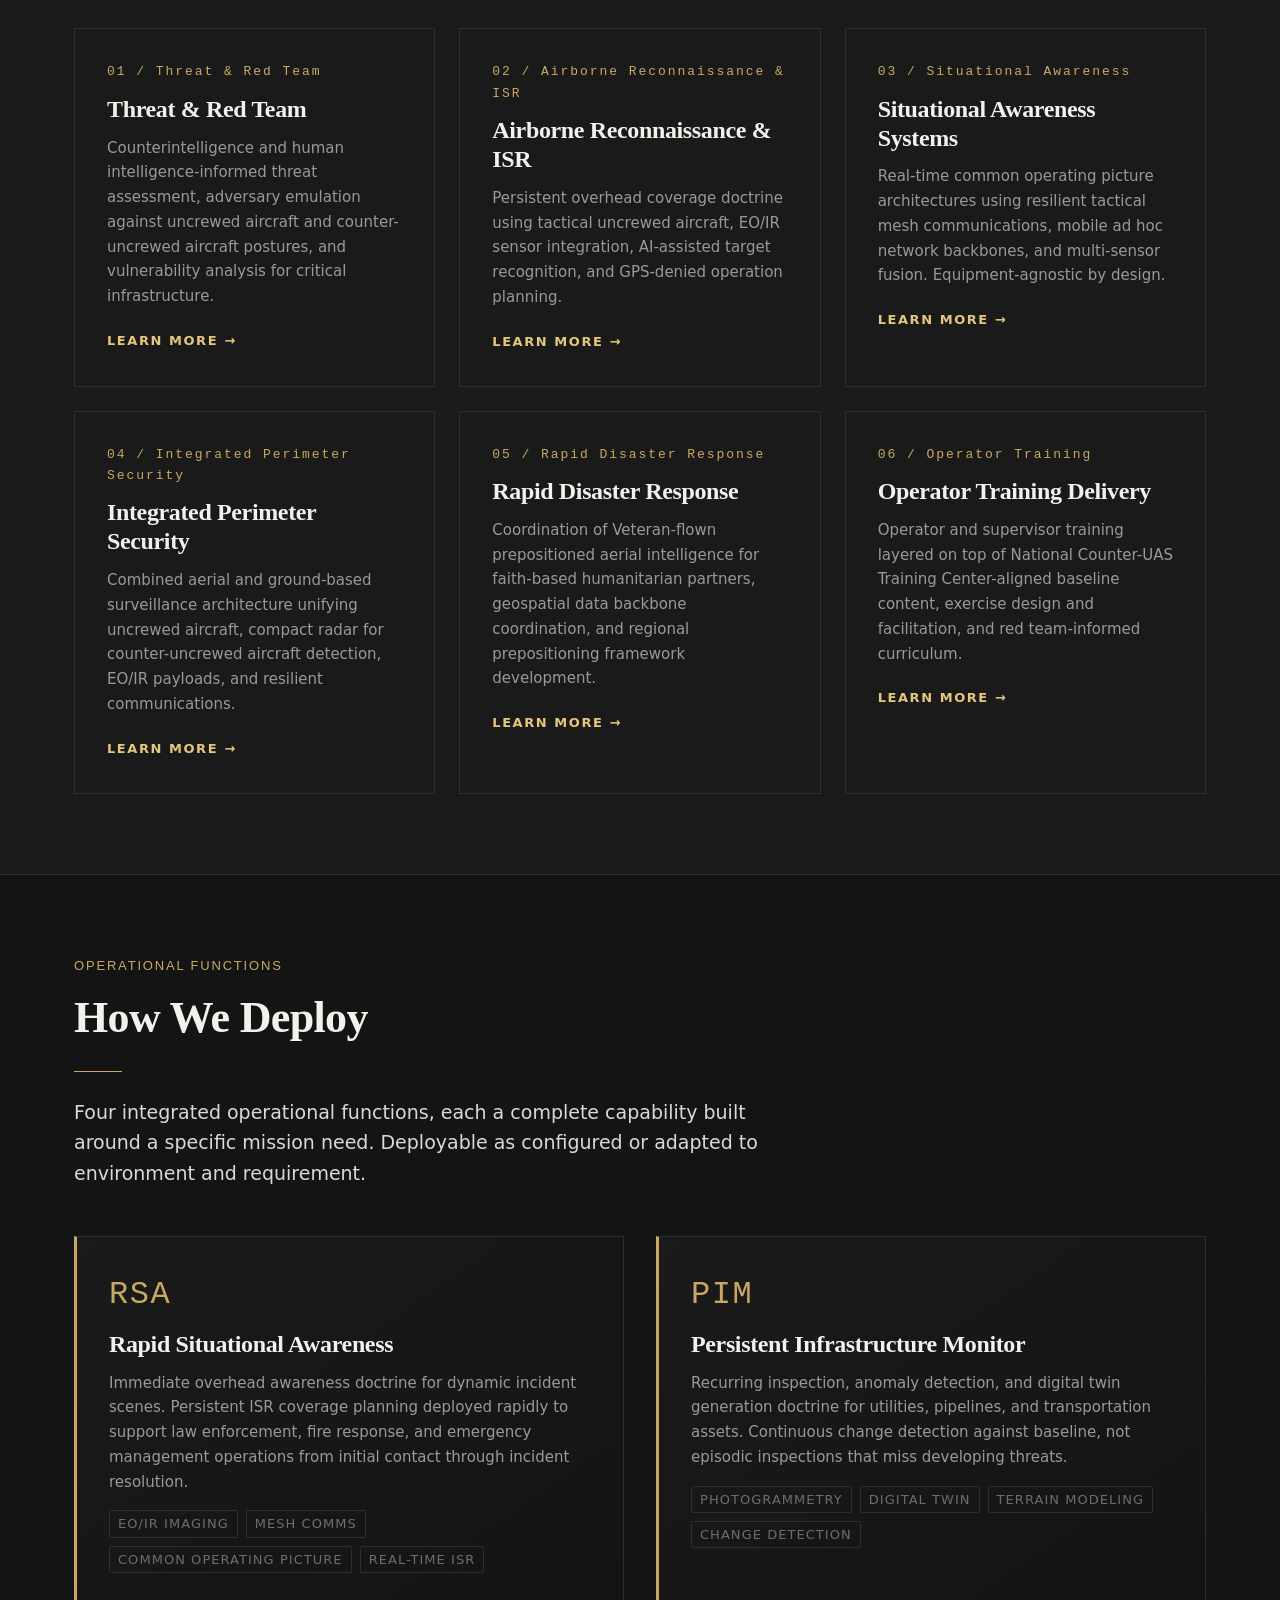
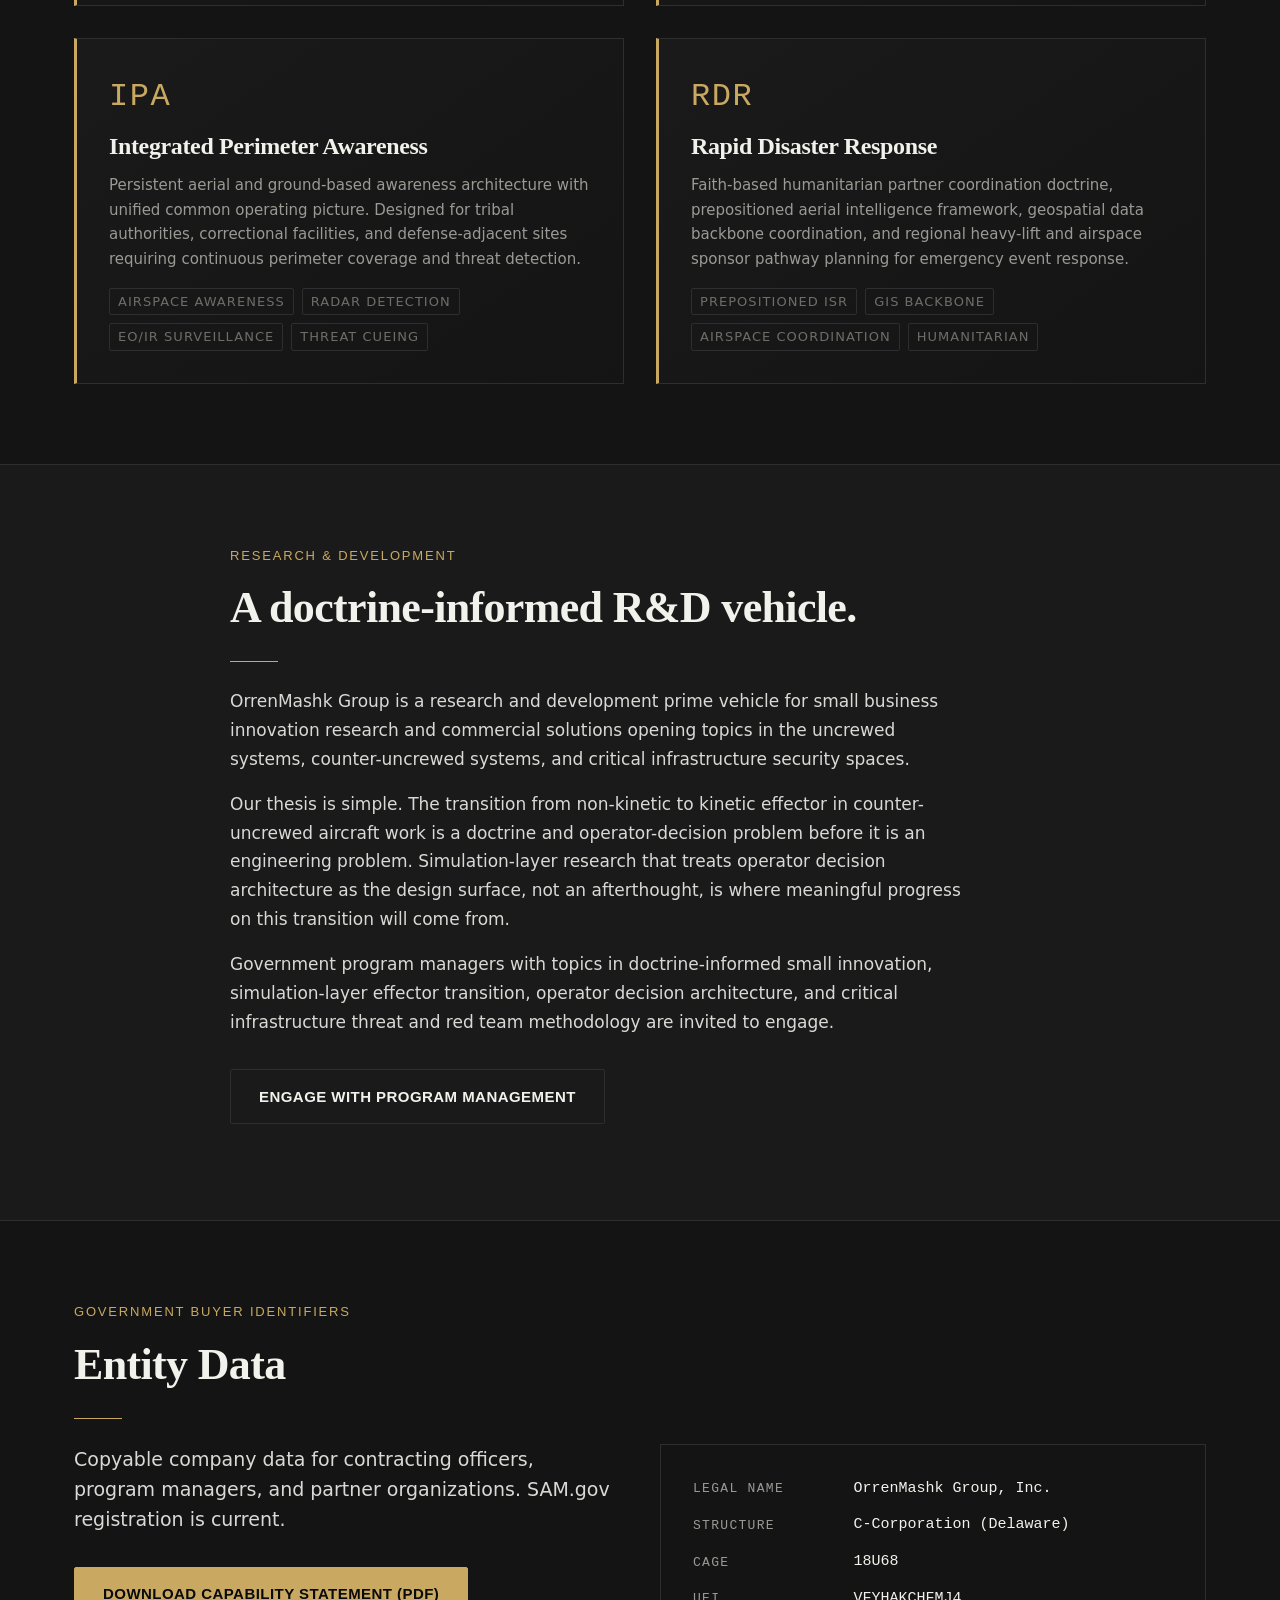
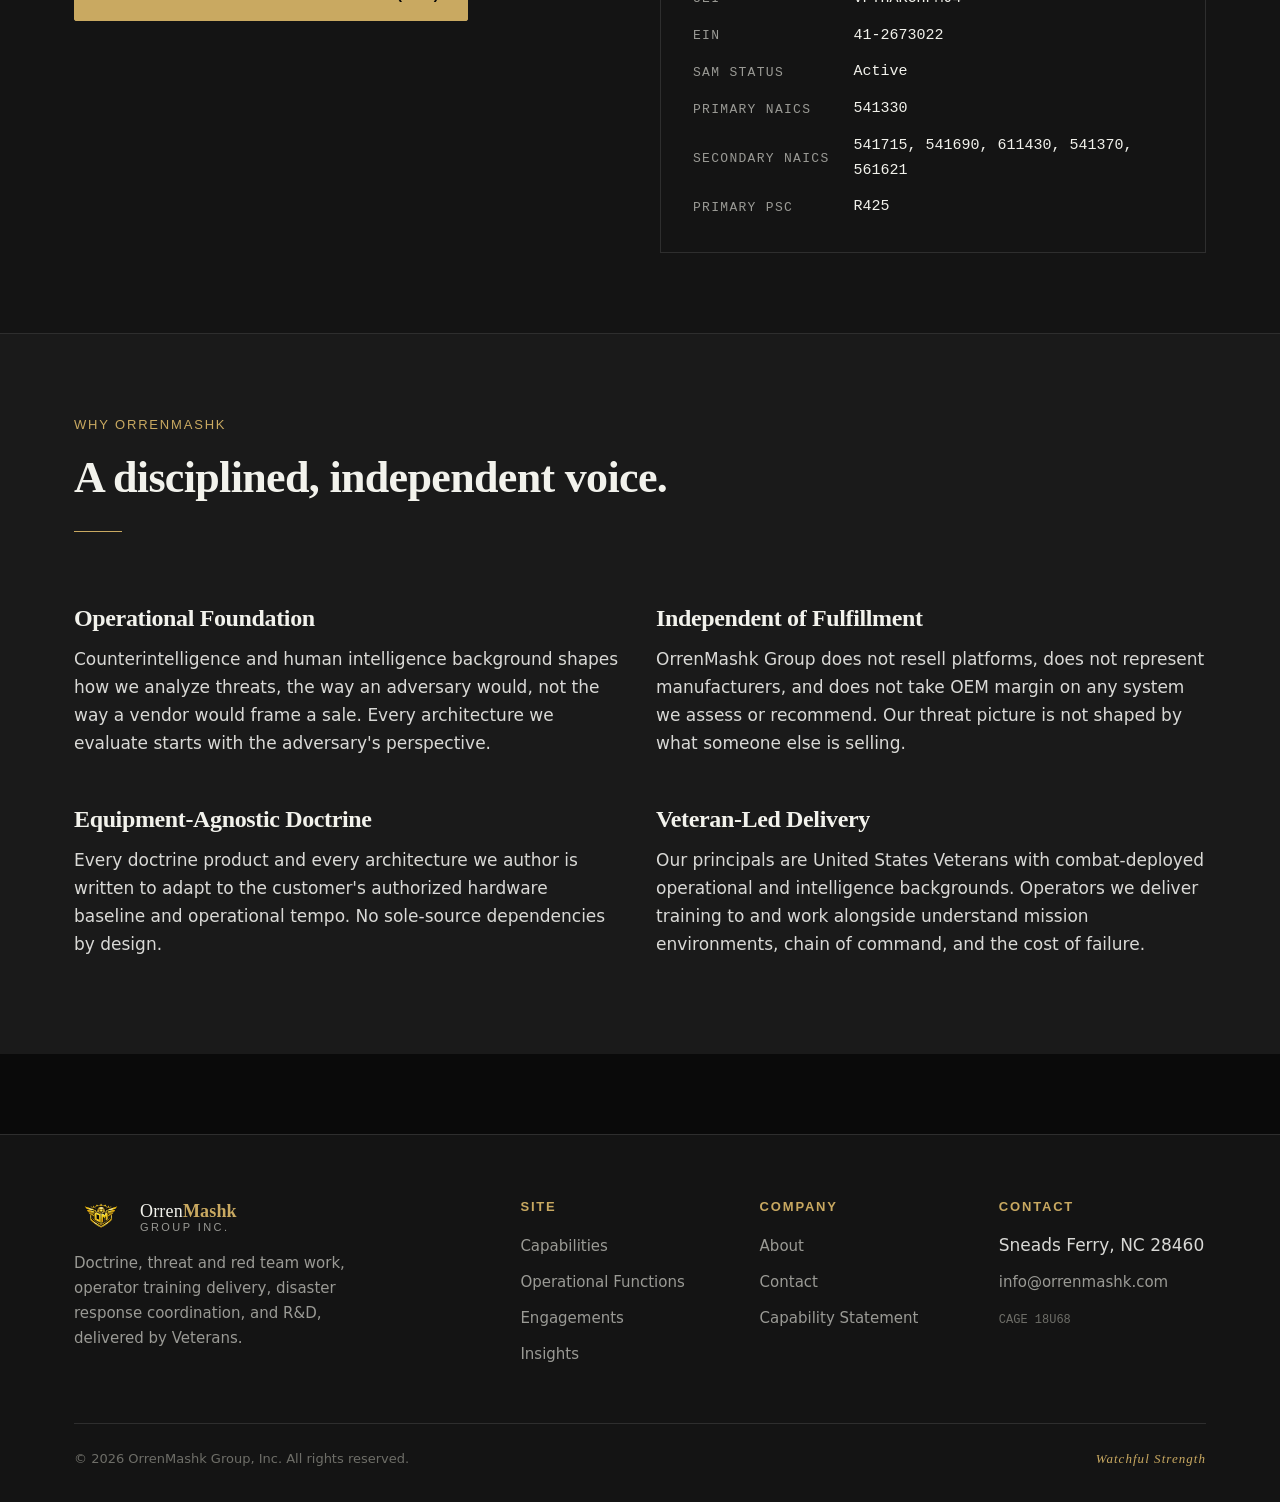
==== commit 92a2fda7: "Update index.html" ====
--- a/index.html
+++ b/index.html
@@ -22,6 +22,16 @@
 <link href="https://fonts.googleapis.com/css2?family=Source+Serif+4:ital,opsz,wght@0,8..60,400;0,8..60,600;0,8..60,700;1,8..60,400&family=Inter:wght@400;500;600;700&family=JetBrains+Mono:wght@400;500&display=swap" rel="stylesheet">
 
 <link rel="stylesheet" href="/css/main.css">
+
+<!-- Favicons -->
+<link rel="icon" type="image/x-icon" href="/favicon.ico">
+<link rel="icon" type="image/png" sizes="16x16" href="/favicons/favicon-16x16.png">
+<link rel="icon" type="image/png" sizes="32x32" href="/favicons/favicon-32x32.png">
+<link rel="icon" type="image/png" sizes="48x48" href="/favicons/favicon-48x48.png">
+<link rel="icon" type="image/png" sizes="96x96" href="/favicons/favicon-96x96.png">
+<link rel="icon" type="image/png" sizes="192x192" href="/favicons/favicon-192x192.png">
+<link rel="apple-touch-icon" sizes="180x180" href="/favicons/apple-touch-icon.png">
+<link rel="manifest" href="/favicons/site.webmanifest">
 
 <!-- Schema.org structured data -->
 <script type="application/ld+json">
--- a/css/main.css
+++ b/css/main.css
@@ -0,0 +1,480 @@
+/* ================================================================
+   OrrenMashk Group Inc. | Watchful Strength
+   Main Stylesheet | v2.0 | 2026-10-26
+   ================================================================
+   Design system notes:
+   - Dark palette, serif-driven analytical identity
+   - Headings: Source Serif 4 (fallback Georgia)
+   - Body: Inter (fallback system-ui / Segoe UI / Helvetica)
+   - Mono: JetBrains Mono (fallback Consolas / Monaco)
+   - WCAG 2.1 AA contrast ratios verified
+   - No JavaScript dependency on critical path
+   ================================================================ */
+
+/* ---------- Reset & base ---------- */
+*, *::before, *::after { box-sizing: border-box; margin: 0; padding: 0; }
+
+html { font-size: 100%; scroll-behavior: smooth; -webkit-text-size-adjust: 100%; }
+
+body {
+  font-family: 'Inter', system-ui, -apple-system, 'Segoe UI', Helvetica, Arial, sans-serif;
+  font-weight: 400;
+  font-size: 1.0625rem;
+  line-height: 1.65;
+  color: #D9D9D6;
+  background-color: #0A0A0A;
+  min-height: 100vh;
+  -webkit-font-smoothing: antialiased;
+  -moz-osx-font-smoothing: grayscale;
+}
+
+/* ---------- Design tokens ---------- */
+:root {
+  --om-black: #0A0A0A;
+  --om-ink: #141414;
+  --om-panel: #1A1A1A;
+  --om-panel-raised: #222222;
+  --om-rule: #2E2E2E;
+  --om-text: #D9D9D6;
+  --om-text-muted: #9A9A95;
+  --om-text-dim: #6E6E68;
+  --om-text-bright: #F2F2EC;
+  --om-gold: #C9A961;
+  --om-gold-dim: #8F7A47;
+  --om-gold-bright: #E4C77A;
+  --om-link: #E4C77A;
+  --om-link-hover: #F2E0A4;
+  --om-accent-rule: #C9A961;
+
+  --fs-xs: 0.8125rem;
+  --fs-sm: 0.9375rem;
+  --fs-base: 1.0625rem;
+  --fs-lg: 1.1875rem;
+  --fs-xl: 1.5rem;
+  --fs-2xl: 2rem;
+  --fs-3xl: 2.75rem;
+  --fs-4xl: 3.5rem;
+
+  --space-1: 0.25rem;
+  --space-2: 0.5rem;
+  --space-3: 0.75rem;
+  --space-4: 1rem;
+  --space-6: 1.5rem;
+  --space-8: 2rem;
+  --space-12: 3rem;
+  --space-16: 4rem;
+  --space-20: 5rem;
+  --space-24: 6rem;
+
+  --container-max: 1180px;
+  --container-narrow: 820px;
+}
+
+/* ---------- Typography ---------- */
+h1, h2, h3, h4, h5, h6 {
+  font-family: 'Source Serif 4', 'Source Serif Pro', Georgia, 'Times New Roman', serif;
+  font-weight: 600;
+  line-height: 1.2;
+  color: var(--om-text-bright);
+  letter-spacing: -0.015em;
+}
+
+h1 { font-size: var(--fs-4xl); font-weight: 600; }
+h2 { font-size: var(--fs-3xl); margin-bottom: var(--space-6); }
+h3 { font-size: var(--fs-2xl); margin-bottom: var(--space-4); }
+h4 { font-size: var(--fs-xl); margin-bottom: var(--space-3); }
+h5 { font-size: var(--fs-lg); margin-bottom: var(--space-2); }
+
+p { margin-bottom: var(--space-4); }
+p + p { margin-top: var(--space-4); }
+
+a { color: var(--om-link); text-decoration: none; transition: color 0.15s ease; }
+a:hover, a:focus { color: var(--om-link-hover); text-decoration: underline; text-underline-offset: 3px; }
+a:focus-visible { outline: 2px solid var(--om-gold); outline-offset: 3px; border-radius: 2px; }
+
+.mono { font-family: 'JetBrains Mono', 'Consolas', 'Monaco', monospace; font-size: 0.95em; letter-spacing: 0; }
+
+.eyebrow {
+  font-family: 'Inter', sans-serif;
+  font-size: var(--fs-xs);
+  font-weight: 500;
+  text-transform: uppercase;
+  letter-spacing: 0.14em;
+  color: var(--om-gold);
+  margin-bottom: var(--space-4);
+  display: block;
+}
+
+.lead { font-size: var(--fs-lg); line-height: 1.6; color: var(--om-text); }
+
+.gold-rule {
+  display: inline-block;
+  width: 48px;
+  height: 1px;
+  background: var(--om-gold);
+  margin-bottom: var(--space-6);
+  vertical-align: middle;
+}
+
+/* ---------- Layout primitives ---------- */
+.container { width: 100%; max-width: var(--container-max); margin: 0 auto; padding: 0 var(--space-6); }
+.container-narrow { max-width: var(--container-narrow); margin: 0 auto; padding: 0 var(--space-6); }
+
+section { padding: var(--space-20) 0; }
+section + section { border-top: 1px solid var(--om-rule); }
+
+.section-ink { background-color: var(--om-ink); }
+.section-panel { background-color: var(--om-panel); }
+
+/* ---------- Skip link (a11y) ---------- */
+.skip-link {
+  position: absolute;
+  left: -9999px;
+  top: 0;
+  background: var(--om-gold);
+  color: var(--om-black);
+  padding: var(--space-3) var(--space-4);
+  font-weight: 600;
+  z-index: 1000;
+}
+.skip-link:focus { left: var(--space-4); top: var(--space-4); }
+
+/* ---------- Header & navigation ---------- */
+.site-header {
+  background: rgba(10, 10, 10, 0.92);
+  backdrop-filter: blur(8px);
+  -webkit-backdrop-filter: blur(8px);
+  border-bottom: 1px solid var(--om-rule);
+  position: sticky; top: 0; z-index: 100;
+}
+.nav-row {
+  display: flex;
+  align-items: center;
+  justify-content: space-between;
+  padding: var(--space-4) 0;
+  gap: var(--space-6);
+}
+.nav-brand {
+  display: flex;
+  align-items: center;
+  gap: var(--space-3);
+  font-family: 'Source Serif 4', Georgia, serif;
+  font-weight: 600;
+  font-size: 1.125rem;
+  color: var(--om-text-bright);
+  text-decoration: none;
+  letter-spacing: 0.01em;
+}
+.nav-brand:hover { text-decoration: none; color: var(--om-gold-bright); }
+.nav-brand img { height: 36px; width: auto; }
+.nav-brand .brand-mark-text { line-height: 1; }
+.nav-brand .brand-mark-text .orren { color: var(--om-text-bright); font-weight: 400; }
+.nav-brand .brand-mark-text .mashk { color: var(--om-gold); font-weight: 700; }
+.nav-brand .brand-mark-text .group { display: block; font-size: 0.6875rem; font-weight: 500; letter-spacing: 0.22em; color: var(--om-text-muted); margin-top: 2px; text-transform: uppercase; font-family: 'Inter', sans-serif; }
+
+.nav-links {
+  display: flex;
+  list-style: none;
+  gap: var(--space-6);
+  align-items: center;
+}
+.nav-links a {
+  color: var(--om-text);
+  font-size: var(--fs-sm);
+  font-weight: 500;
+  text-decoration: none;
+  padding: var(--space-2) 0;
+  border-bottom: 1px solid transparent;
+}
+.nav-links a:hover, .nav-links a[aria-current="page"] {
+  color: var(--om-gold-bright);
+  border-bottom-color: var(--om-gold);
+}
+
+.nav-toggle {
+  display: none;
+  background: transparent;
+  border: 1px solid var(--om-rule);
+  color: var(--om-text);
+  padding: var(--space-2) var(--space-3);
+  cursor: pointer;
+  font-size: var(--fs-sm);
+  border-radius: 2px;
+}
+
+/* ---------- Hero ---------- */
+.hero {
+  padding: var(--space-24) 0 var(--space-20);
+  background:
+    radial-gradient(ellipse at top right, rgba(201, 169, 97, 0.08), transparent 60%),
+    linear-gradient(180deg, var(--om-black) 0%, var(--om-ink) 100%);
+  position: relative;
+}
+.hero-content { max-width: 760px; }
+.hero h1 {
+  font-size: var(--fs-4xl);
+  margin-bottom: var(--space-6);
+  letter-spacing: -0.02em;
+}
+.hero h1 .tagline { display: block; color: var(--om-gold); font-style: italic; font-size: 0.56em; font-weight: 400; margin-top: var(--space-3); letter-spacing: 0.02em; }
+.hero .hero-sub { font-size: var(--fs-lg); color: var(--om-text); margin-bottom: var(--space-8); max-width: 620px; }
+.hero-ctas { display: flex; gap: var(--space-4); flex-wrap: wrap; margin-top: var(--space-8); }
+.hero-meta {
+  margin-top: var(--space-12);
+  padding-top: var(--space-6);
+  border-top: 1px solid var(--om-rule);
+  display: flex;
+  gap: var(--space-8);
+  flex-wrap: wrap;
+  font-size: var(--fs-xs);
+  color: var(--om-text-muted);
+  text-transform: uppercase;
+  letter-spacing: 0.1em;
+}
+.hero-meta .dot { color: var(--om-gold); margin: 0 var(--space-2); }
+
+/* ---------- Buttons ---------- */
+.btn {
+  display: inline-flex;
+  align-items: center;
+  justify-content: center;
+  padding: 0.875rem 1.75rem;
+  font-family: 'Inter', sans-serif;
+  font-size: var(--fs-sm);
+  font-weight: 600;
+  letter-spacing: 0.03em;
+  text-decoration: none;
+  border: 1px solid transparent;
+  border-radius: 2px;
+  cursor: pointer;
+  transition: all 0.15s ease;
+  text-transform: uppercase;
+}
+.btn-primary {
+  background: var(--om-gold);
+  color: var(--om-black);
+  border-color: var(--om-gold);
+}
+.btn-primary:hover, .btn-primary:focus { background: var(--om-gold-bright); border-color: var(--om-gold-bright); color: var(--om-black); text-decoration: none; }
+.btn-secondary {
+  background: transparent;
+  color: var(--om-text-bright);
+  border-color: var(--om-rule);
+}
+.btn-secondary:hover, .btn-secondary:focus { border-color: var(--om-gold); color: var(--om-gold-bright); text-decoration: none; }
+
+/* ---------- Grid patterns ---------- */
+.grid-2 { display: grid; grid-template-columns: repeat(2, 1fr); gap: var(--space-8); }
+.grid-3 { display: grid; grid-template-columns: repeat(3, 1fr); gap: var(--space-6); }
+.grid-4 { display: grid; grid-template-columns: repeat(4, 1fr); gap: var(--space-6); }
+
+/* ---------- Capability tiles ---------- */
+.cap-tile {
+  background: var(--om-panel);
+  border: 1px solid var(--om-rule);
+  padding: var(--space-8);
+  position: relative;
+  transition: border-color 0.2s ease, transform 0.2s ease;
+}
+.cap-tile:hover { border-color: var(--om-gold-dim); }
+.cap-tile .cap-num {
+  font-family: 'JetBrains Mono', monospace;
+  font-size: var(--fs-xs);
+  color: var(--om-gold);
+  letter-spacing: 0.15em;
+  margin-bottom: var(--space-3);
+  display: block;
+}
+.cap-tile h3 { font-size: var(--fs-xl); margin-bottom: var(--space-3); color: var(--om-text-bright); }
+.cap-tile p { color: var(--om-text-muted); font-size: var(--fs-sm); margin-bottom: var(--space-4); }
+.cap-tile .cap-link { font-size: var(--fs-xs); text-transform: uppercase; letter-spacing: 0.12em; font-weight: 600; }
+
+/* ---------- Operational function cards ---------- */
+.func-card {
+  background: linear-gradient(145deg, var(--om-panel), var(--om-ink));
+  border: 1px solid var(--om-rule);
+  border-left: 3px solid var(--om-gold);
+  padding: var(--space-8);
+}
+.func-card .func-abbr {
+  font-family: 'JetBrains Mono', monospace;
+  font-size: 2rem;
+  font-weight: 500;
+  color: var(--om-gold);
+  letter-spacing: 0.05em;
+  display: block;
+  margin-bottom: var(--space-2);
+}
+.func-card h3 { font-size: var(--fs-xl); margin-bottom: var(--space-3); }
+.func-card p { color: var(--om-text-muted); font-size: var(--fs-sm); }
+.func-card .tags { display: flex; flex-wrap: wrap; gap: var(--space-2); margin-top: var(--space-4); }
+.func-card .tag { font-size: var(--fs-xs); color: var(--om-text-dim); border: 1px solid var(--om-rule); padding: 2px 8px; border-radius: 2px; text-transform: uppercase; letter-spacing: 0.08em; }
+
+/* ---------- Identifier panel ---------- */
+.id-panel {
+  background: var(--om-ink);
+  border: 1px solid var(--om-rule);
+  padding: var(--space-8);
+  font-family: 'JetBrains Mono', monospace;
+  font-size: var(--fs-sm);
+}
+.id-panel dl { display: grid; grid-template-columns: max-content 1fr; gap: var(--space-3) var(--space-6); }
+.id-panel dt { color: var(--om-text-muted); text-transform: uppercase; font-size: var(--fs-xs); letter-spacing: 0.1em; align-self: center; }
+.id-panel dd { color: var(--om-text-bright); font-weight: 500; }
+.id-panel dd.copyable { cursor: text; user-select: all; }
+
+/* ---------- Engagement tile ---------- */
+.engagement-tile {
+  background: var(--om-panel);
+  border: 1px solid var(--om-rule);
+  padding: var(--space-8);
+  border-top: 3px solid var(--om-gold);
+}
+.engagement-tile .engagement-meta { font-family: 'JetBrains Mono', monospace; font-size: var(--fs-xs); color: var(--om-text-muted); text-transform: uppercase; letter-spacing: 0.12em; margin-bottom: var(--space-3); }
+.engagement-tile h3 { font-size: var(--fs-xl); margin-bottom: var(--space-4); }
+.engagement-tile dl { margin-top: var(--space-4); }
+.engagement-tile dt { color: var(--om-gold); font-size: var(--fs-xs); text-transform: uppercase; letter-spacing: 0.1em; margin-top: var(--space-3); font-weight: 600; }
+.engagement-tile dd { color: var(--om-text); margin-bottom: var(--space-3); }
+
+/* ---------- Form ---------- */
+.contact-form { display: grid; gap: var(--space-4); max-width: 640px; }
+.form-row-2 { display: grid; grid-template-columns: 1fr 1fr; gap: var(--space-4); }
+.form-field label { display: block; font-size: var(--fs-xs); text-transform: uppercase; letter-spacing: 0.1em; color: var(--om-gold); margin-bottom: var(--space-2); font-weight: 600; }
+.form-field input, .form-field select, .form-field textarea {
+  width: 100%;
+  background: var(--om-ink);
+  border: 1px solid var(--om-rule);
+  color: var(--om-text-bright);
+  padding: var(--space-3) var(--space-4);
+  font-family: 'Inter', sans-serif;
+  font-size: var(--fs-base);
+  border-radius: 2px;
+  transition: border-color 0.15s ease;
+}
+.form-field input:focus, .form-field select:focus, .form-field textarea:focus {
+  outline: none;
+  border-color: var(--om-gold);
+}
+.form-field textarea { min-height: 140px; resize: vertical; }
+
+/* ---------- Footer ---------- */
+.site-footer {
+  background: var(--om-ink);
+  border-top: 1px solid var(--om-rule);
+  padding: var(--space-16) 0 var(--space-8);
+  margin-top: var(--space-20);
+}
+.footer-grid { display: grid; grid-template-columns: 2fr 1fr 1fr 1fr; gap: var(--space-8); margin-bottom: var(--space-12); }
+.footer-brand p { color: var(--om-text-muted); font-size: var(--fs-sm); max-width: 320px; }
+.footer-col h4 { font-size: var(--fs-xs); text-transform: uppercase; letter-spacing: 0.14em; color: var(--om-gold); margin-bottom: var(--space-4); font-family: 'Inter', sans-serif; font-weight: 600; }
+.footer-col ul { list-style: none; }
+.footer-col li { margin-bottom: var(--space-2); }
+.footer-col a { color: var(--om-text-muted); font-size: var(--fs-sm); }
+.footer-col a:hover { color: var(--om-gold-bright); }
+.footer-bottom {
+  padding-top: var(--space-6);
+  border-top: 1px solid var(--om-rule);
+  display: flex;
+  justify-content: space-between;
+  align-items: center;
+  flex-wrap: wrap;
+  gap: var(--space-4);
+  font-size: var(--fs-xs);
+  color: var(--om-text-dim);
+}
+.footer-bottom .watchful { color: var(--om-gold); font-style: italic; font-family: 'Source Serif 4', Georgia, serif; letter-spacing: 0.08em; }
+
+/* ---------- Prose (content pages) ---------- */
+.prose { max-width: 740px; }
+.prose p { font-size: var(--fs-base); line-height: 1.7; margin-bottom: var(--space-4); color: var(--om-text); }
+.prose h2 { font-size: var(--fs-2xl); margin-top: var(--space-12); margin-bottom: var(--space-4); color: var(--om-text-bright); }
+.prose h2:first-child { margin-top: 0; }
+.prose h3 { font-size: var(--fs-xl); margin-top: var(--space-8); margin-bottom: var(--space-3); color: var(--om-text-bright); }
+.prose strong { color: var(--om-text-bright); font-weight: 600; }
+.prose em { color: var(--om-gold-bright); font-style: italic; }
+
+/* ---------- Page header (interior pages) ---------- */
+.page-header {
+  padding: var(--space-20) 0 var(--space-12);
+  background: linear-gradient(180deg, var(--om-ink) 0%, var(--om-black) 100%);
+  border-bottom: 1px solid var(--om-rule);
+}
+.page-header .breadcrumb {
+  font-family: 'JetBrains Mono', monospace;
+  font-size: var(--fs-xs);
+  color: var(--om-text-dim);
+  margin-bottom: var(--space-4);
+  letter-spacing: 0.1em;
+  text-transform: uppercase;
+}
+.page-header .breadcrumb a { color: var(--om-text-muted); }
+.page-header .breadcrumb a:hover { color: var(--om-gold); }
+.page-header h1 { font-size: var(--fs-3xl); margin-bottom: var(--space-4); }
+.page-header .page-sub { font-size: var(--fs-lg); color: var(--om-text-muted); max-width: 680px; }
+
+/* ---------- Compliance notice banner ---------- */
+.compliance-note {
+  background: var(--om-ink);
+  border: 1px solid var(--om-gold-dim);
+  border-left: 3px solid var(--om-gold);
+  padding: var(--space-4) var(--space-6);
+  margin: var(--space-6) 0;
+  font-size: var(--fs-sm);
+  color: var(--om-text-muted);
+}
+.compliance-note strong { color: var(--om-gold-bright); display: block; margin-bottom: var(--space-1); text-transform: uppercase; font-size: var(--fs-xs); letter-spacing: 0.1em; }
+
+/* ---------- Responsive ---------- */
+@media (max-width: 900px) {
+  :root {
+    --fs-4xl: 2.5rem;
+    --fs-3xl: 2.125rem;
+    --fs-2xl: 1.625rem;
+    --space-20: 3.5rem;
+    --space-24: 4.5rem;
+  }
+  .grid-2, .grid-3, .grid-4 { grid-template-columns: 1fr; gap: var(--space-6); }
+  .form-row-2 { grid-template-columns: 1fr; }
+  .footer-grid { grid-template-columns: 1fr 1fr; }
+  .nav-links {
+    display: none;
+    position: absolute;
+    top: 100%; left: 0; right: 0;
+    background: var(--om-ink);
+    flex-direction: column;
+    padding: var(--space-4) var(--space-6);
+    border-bottom: 1px solid var(--om-rule);
+    gap: var(--space-2);
+  }
+  .nav-links.is-open { display: flex; }
+  .nav-links li { width: 100%; }
+  .nav-links a { display: block; padding: var(--space-3) 0; border-bottom: 1px solid var(--om-rule); }
+  .nav-toggle { display: block; }
+  .hero { padding: var(--space-16) 0 var(--space-12); }
+}
+
+@media (max-width: 560px) {
+  :root { --fs-4xl: 2.125rem; --fs-3xl: 1.75rem; }
+  .footer-grid { grid-template-columns: 1fr; }
+  .hero-ctas { flex-direction: column; align-items: stretch; }
+  .hero-ctas .btn { width: 100%; }
+  .id-panel dl { grid-template-columns: 1fr; gap: var(--space-1); }
+  .id-panel dt { margin-top: var(--space-3); }
+}
+
+/* ---------- Reduced motion ---------- */
+@media (prefers-reduced-motion: reduce) {
+  *, *::before, *::after {
+    animation-duration: 0.01ms !important;
+    animation-iteration-count: 1 !important;
+    transition-duration: 0.01ms !important;
+    scroll-behavior: auto !important;
+  }
+}
+
+/* ---------- Print ---------- */
+@media print {
+  body { background: white; color: black; }
+  .site-header, .site-footer, .nav-toggle { display: none; }
+  a { color: black; text-decoration: underline; }
+}
